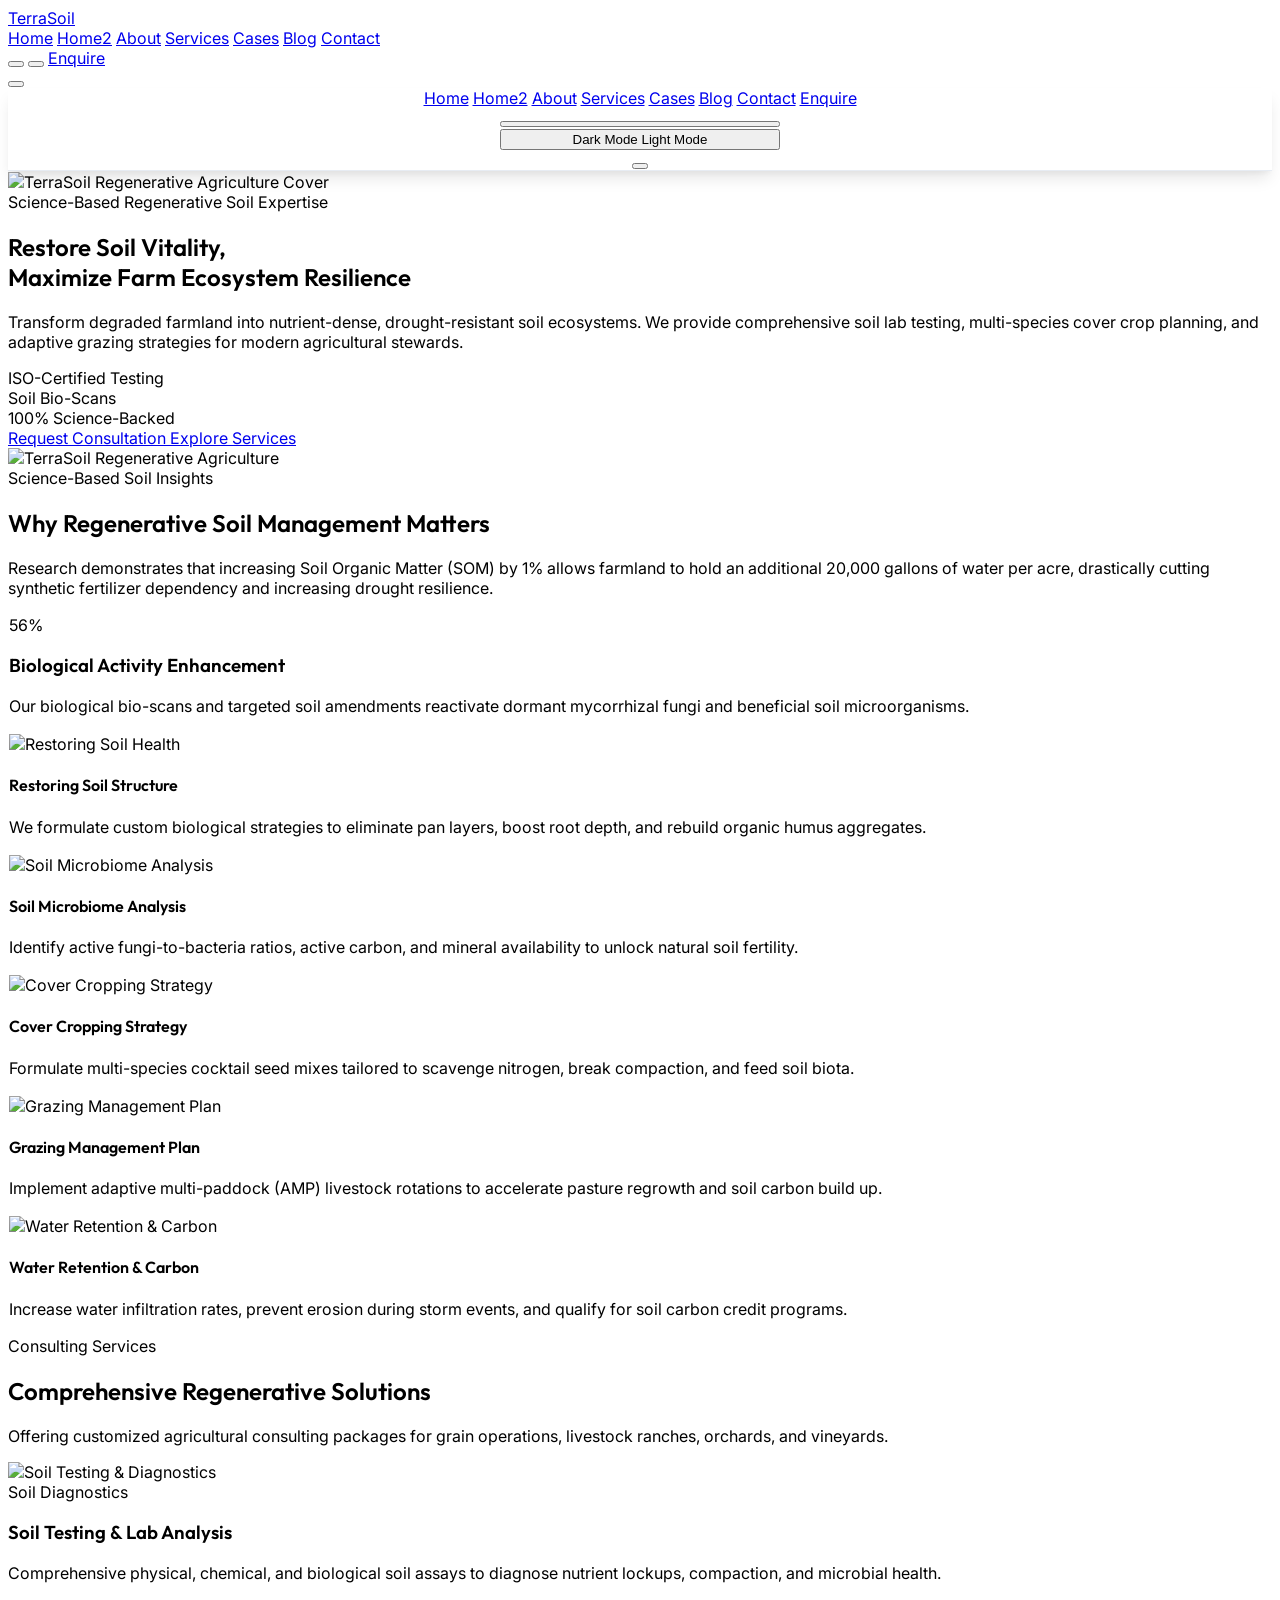
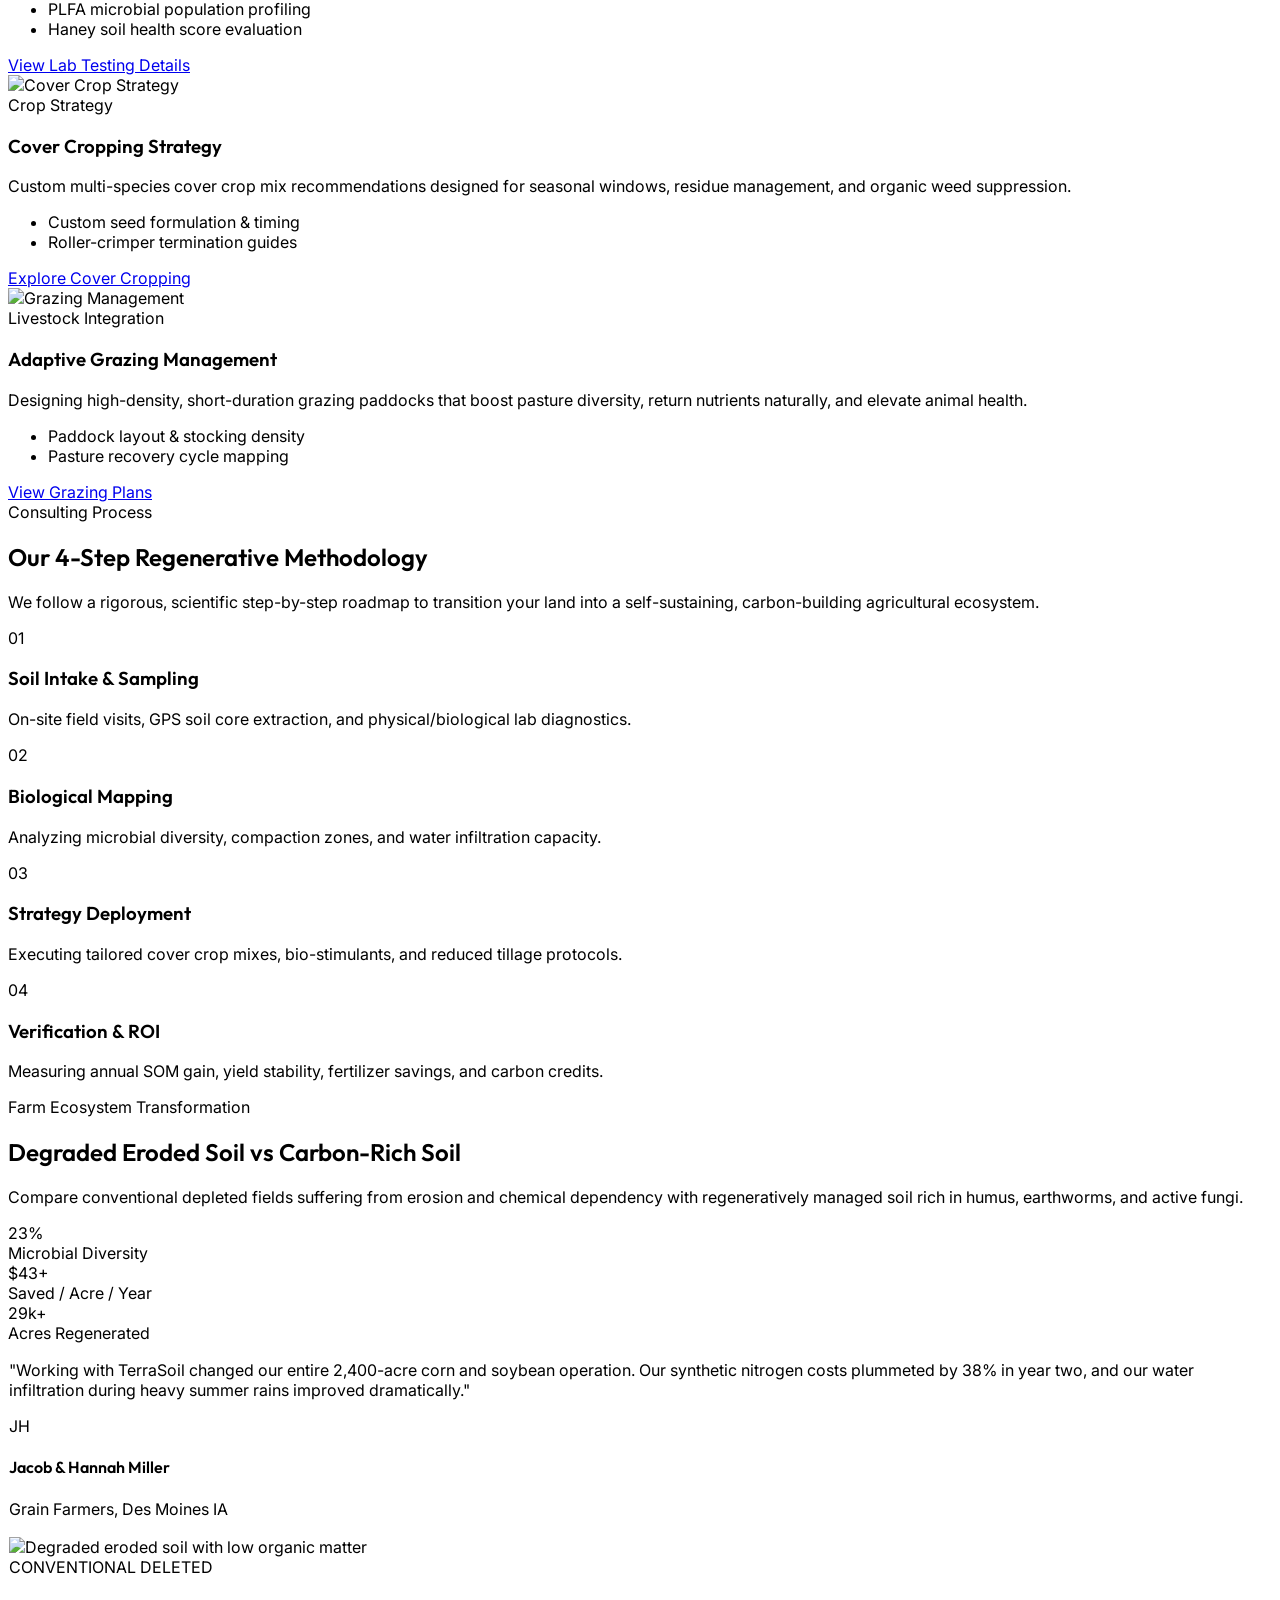
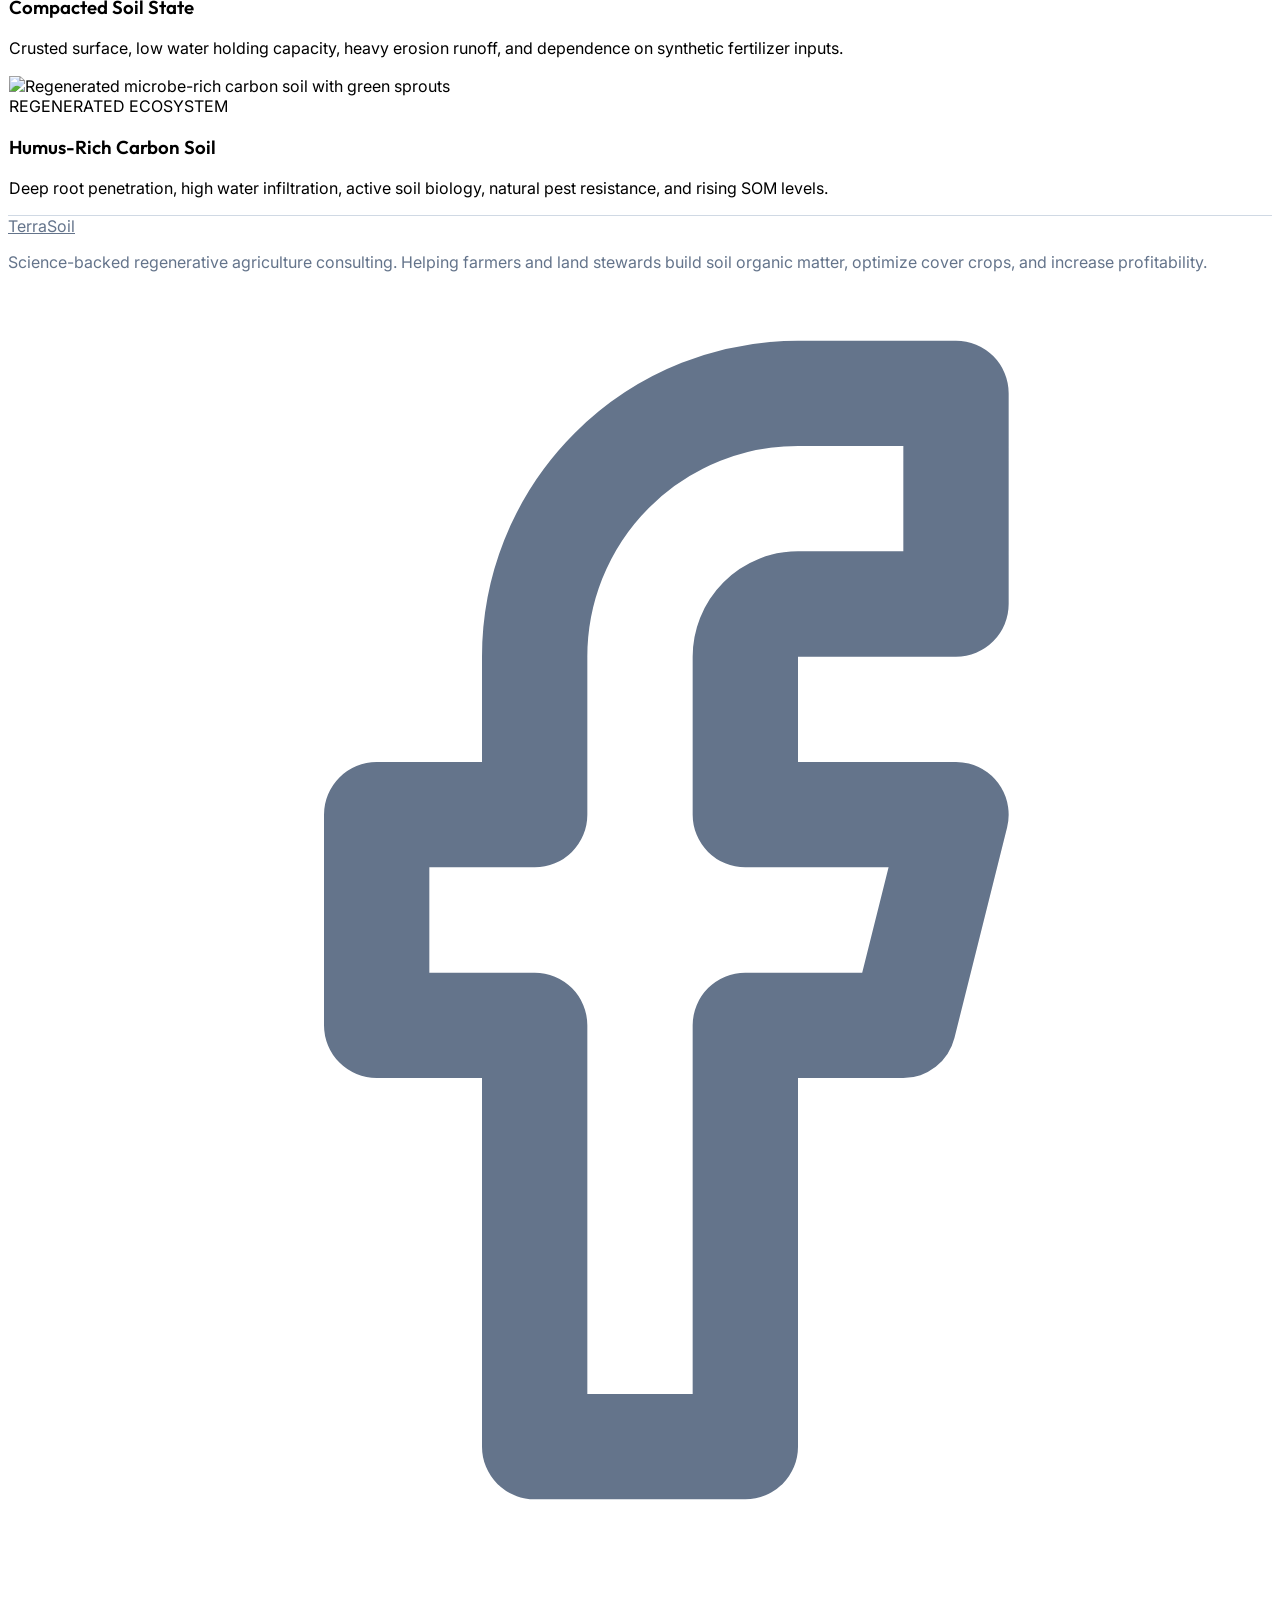
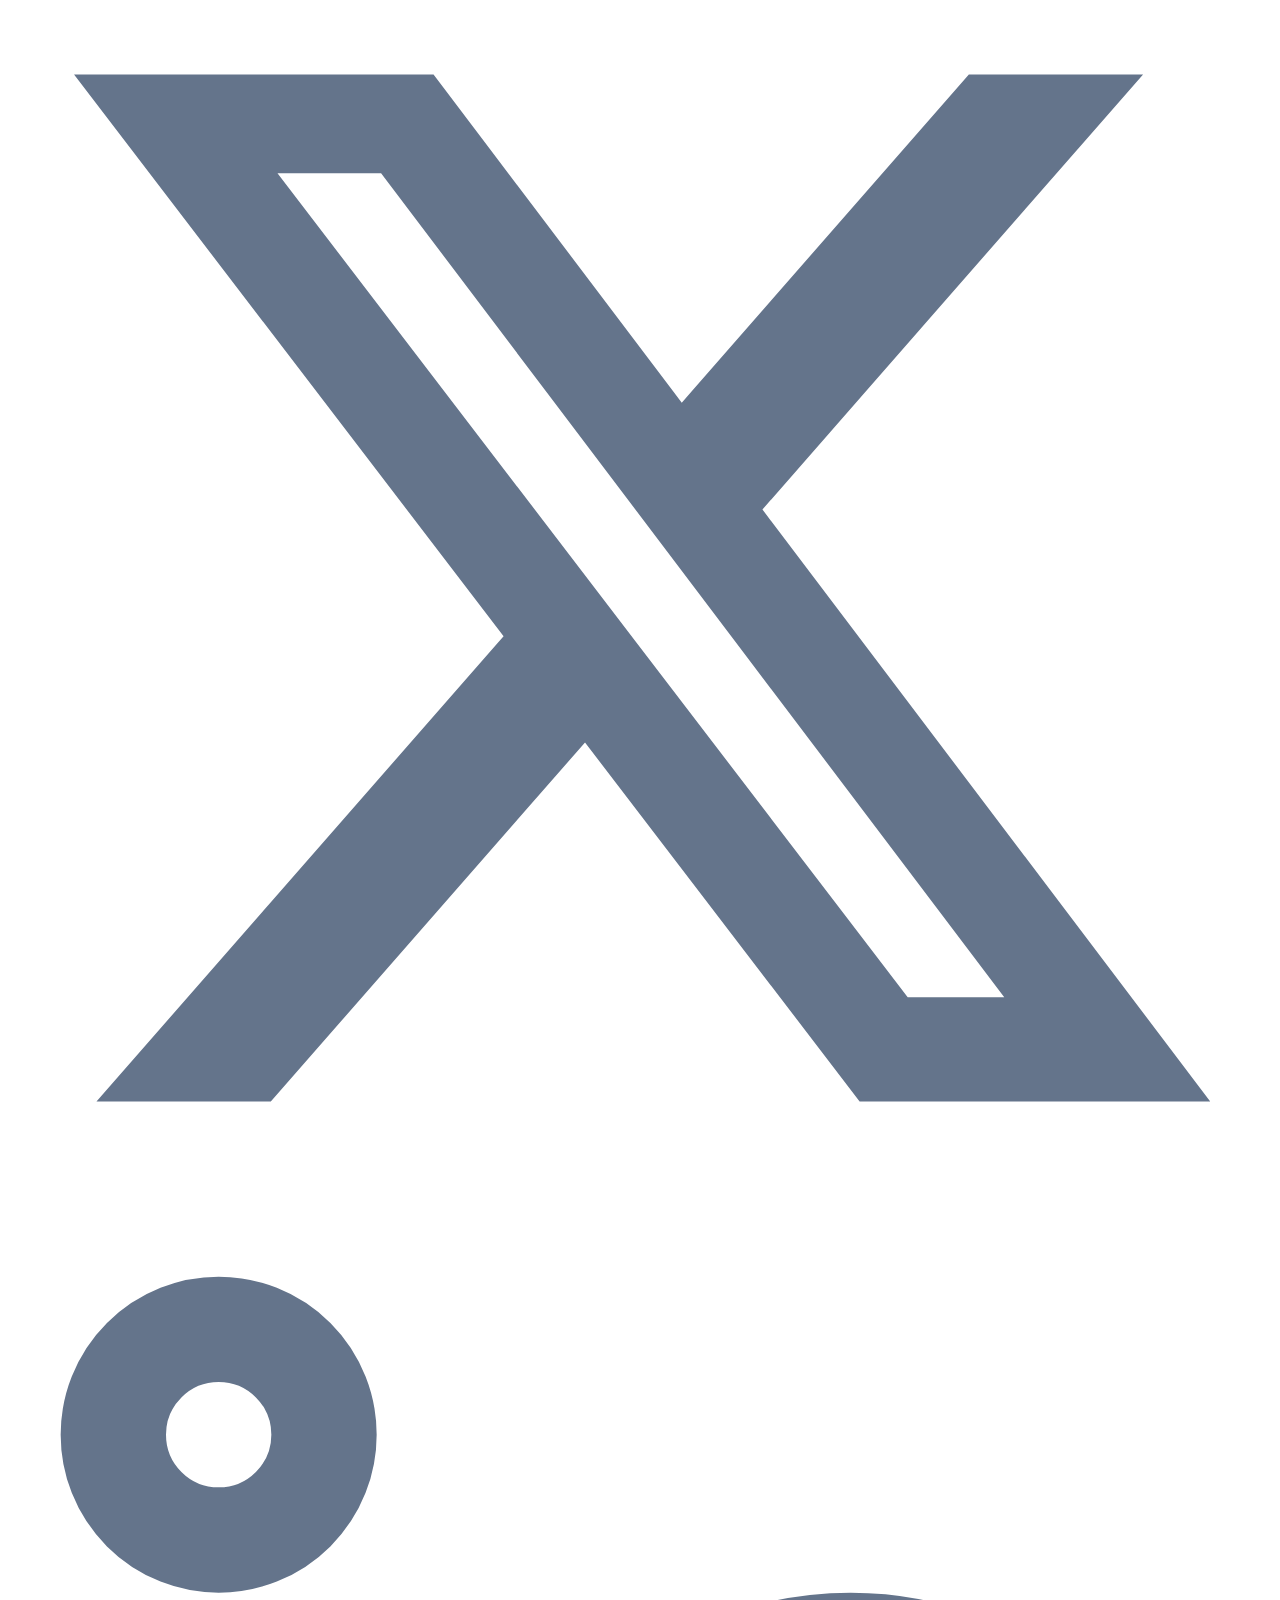
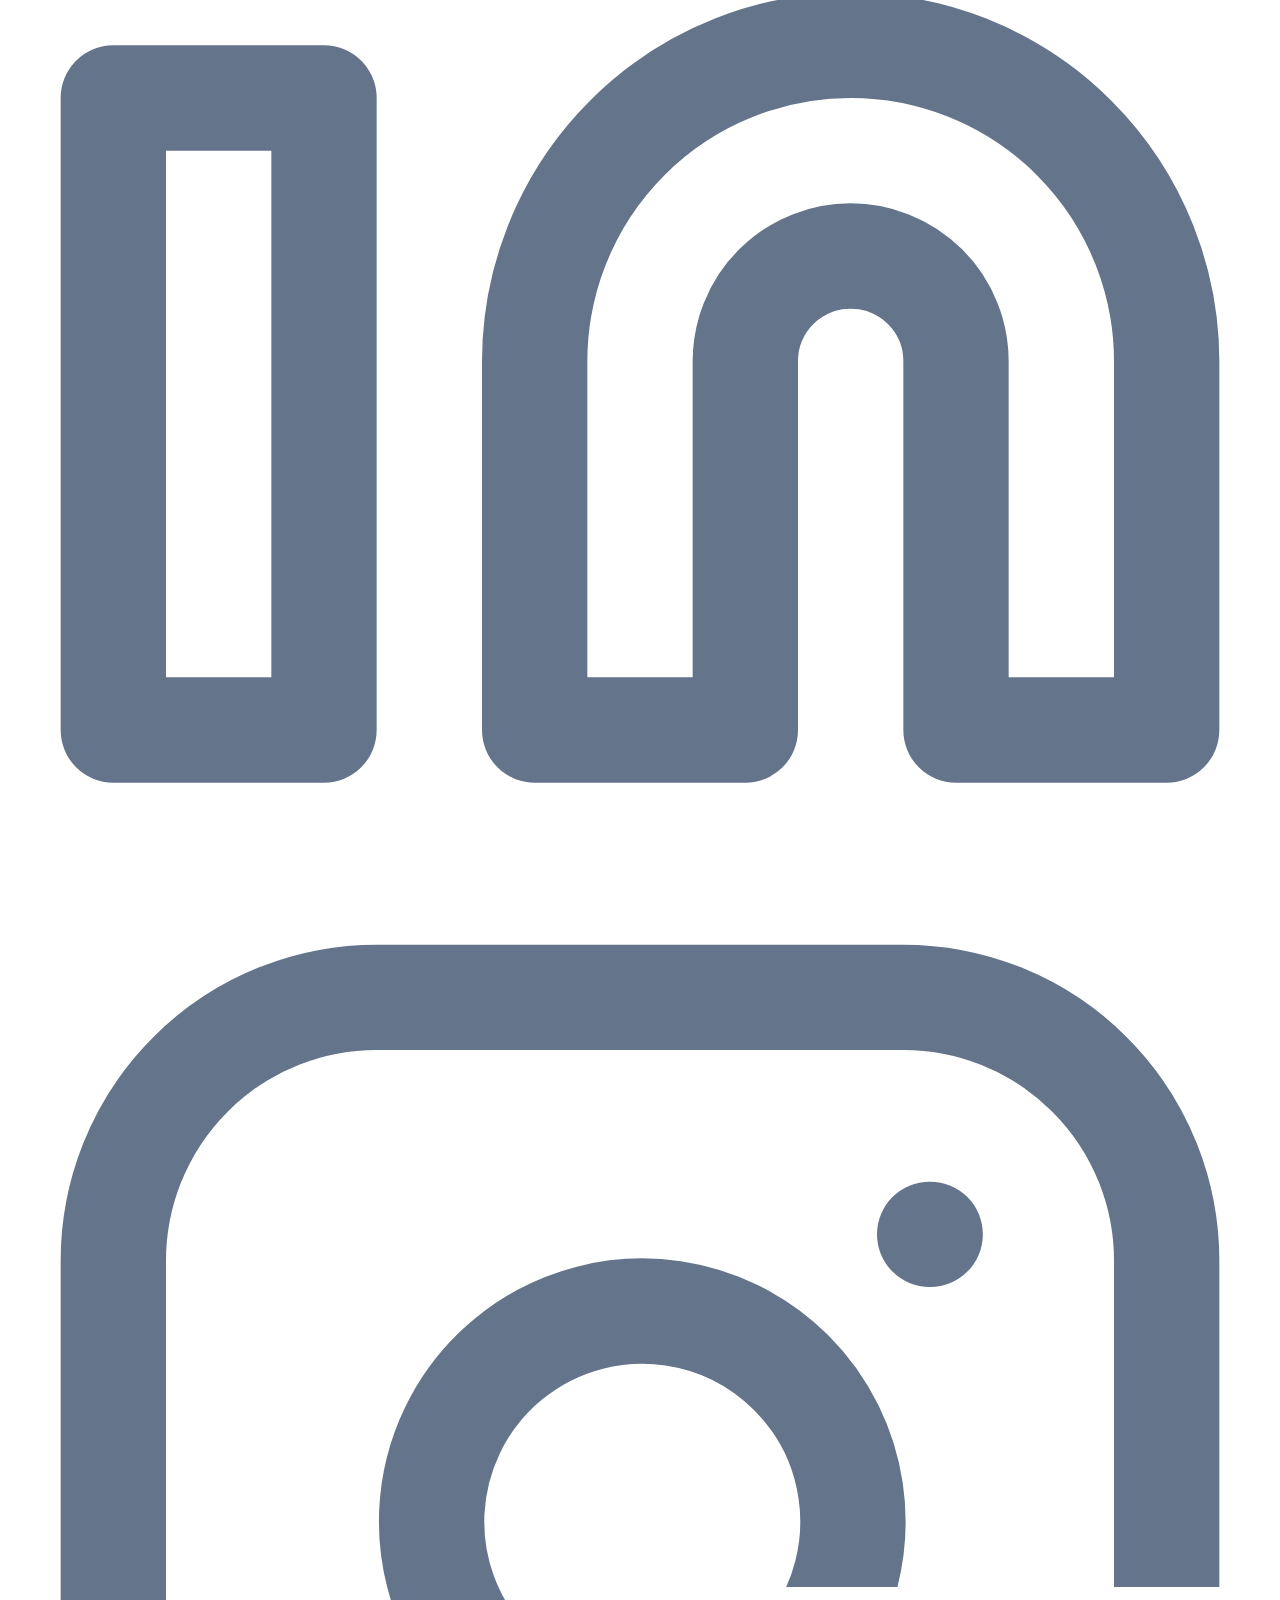
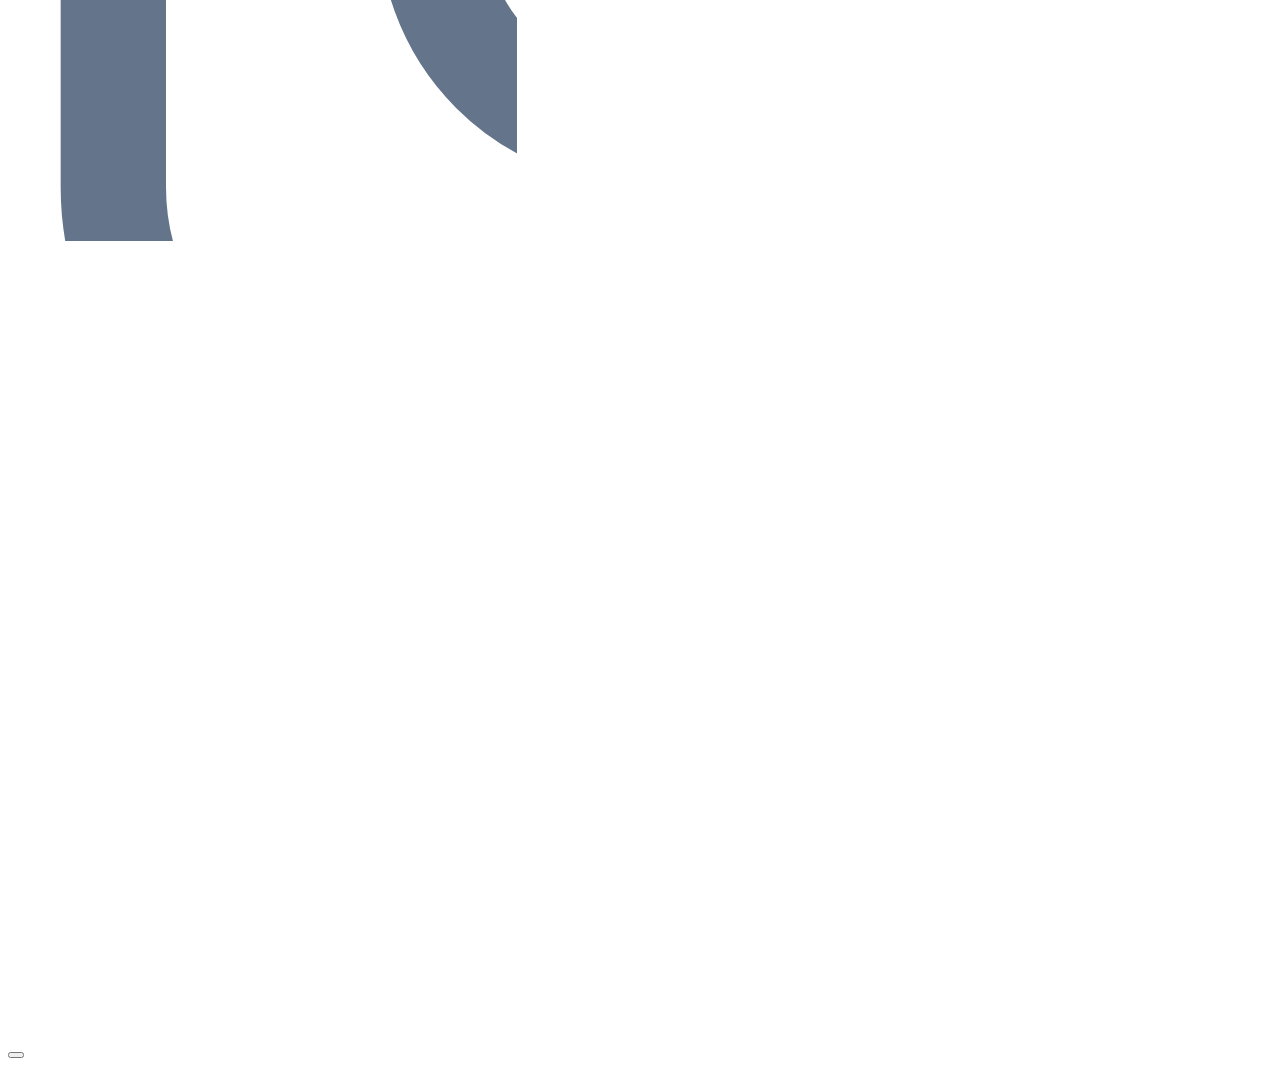
==== index.html @ 5b073acf "Initial commit: TerraSoil Regenerative Agriculture Consulting Firm website" ====
<!DOCTYPE html>
<html lang="en" dir="ltr" class="scroll-smooth">
<head>
  <meta charset="UTF-8">
  <meta name="viewport" content="width=device-width, initial-scale=1.0">
  <title>TerraSoil - Regenerative Agriculture Consulting Firm</title>
  
  <!-- Favicon -->
  <link rel="icon" type="image/svg+xml" href="favicon.svg">
  
  <!-- CSS Stylesheet -->
  <link rel="stylesheet" href="index.css">
  
  <!-- Tailwind CSS 3 CDN -->
  <script src="https://cdn.tailwindcss.com"></script>
  <script>
    tailwind.config = {
      darkMode: 'class',
      theme: {
        extend: {
          colors: {
            brand: {
              light: '#f4f7f4',
              dark: '#0d1b1e',
              primary: '#2d6a4f',
              primaryHover: '#1b4332',
              secondary: '#52b788',
              secondaryHover: '#40916c',
              accent: '#d4a373',
              navy: '#1b4332',
            }
          },
          fontFamily: {
            sans: ['Inter', 'sans-serif'],
            outfit: ['Outfit', 'sans-serif'],
          }
        }
      }
    }
  </script>
  
  <!-- Lucide Icons -->
  <script src="https://unpkg.com/lucide@latest"></script>
</head>
<body class="bg-slate-50 text-slate-800 dark:bg-slate-950 dark:text-slate-100 transition-colors duration-300 min-h-screen flex flex-col">

  <!-- ================= NAVBAR ================= -->
  <nav class="glass-nav fixed top-0 left-0 right-0 z-50 transition-all duration-300">
    <div class="max-w-7xl mx-auto px-4 sm:px-6 lg:px-8">
      <div class="flex items-center justify-between h-20">
        
        <!-- Logo -->
        <a href="index.html" class="flex items-center space-x-2 rtl:space-x-reverse group">
          <div class="w-10 h-10 rounded-xl bg-gradient-to-tr from-brand-primary to-brand-accent flex items-center justify-center text-white shadow-md shadow-emerald-700/20">
            <i data-lucide="sprout" class="w-6 h-6"></i>
          </div>
          <span class="font-outfit text-2xl font-bold tracking-tight text-slate-900 dark:text-white">
            Terra<span class="text-brand-primary">Soil</span>
          </span>
        </a>

        <!-- Desktop Menu (All single word) -->
        <div class="hidden lg:flex items-center space-x-1 rtl:space-x-reverse">
          <a href="index.html" class="px-3 py-2 rounded-lg text-sm font-semibold transition-colors text-brand-primary dark:text-emerald-400">Home</a>
          <a href="home2.html" class="px-3 py-2 rounded-lg text-sm font-medium text-slate-600 hover:text-brand-primary dark:text-slate-300 dark:hover:text-emerald-400 transition-colors">Home2</a>
          <a href="about.html" class="px-3 py-2 rounded-lg text-sm font-medium text-slate-600 hover:text-brand-primary dark:text-slate-300 dark:hover:text-emerald-400 transition-colors">About</a>
          <a href="services.html" class="px-3 py-2 rounded-lg text-sm font-medium text-slate-600 hover:text-brand-primary dark:text-slate-300 dark:hover:text-emerald-400 transition-colors">Services</a>
          <a href="gallery.html" class="px-3 py-2 rounded-lg text-sm font-medium text-slate-600 hover:text-brand-primary dark:text-slate-300 dark:hover:text-emerald-400 transition-colors">Cases</a>
          <a href="blog.html" class="px-3 py-2 rounded-lg text-sm font-medium text-slate-600 hover:text-brand-primary dark:text-slate-300 dark:hover:text-emerald-400 transition-colors">Blog</a>
          <a href="contact.html" class="px-3 py-2 rounded-lg text-sm font-medium text-slate-600 hover:text-brand-primary dark:text-slate-300 dark:hover:text-emerald-400 transition-colors">Contact</a>
        </div>

        <!-- Desktop Utility Buttons (No login/signup) -->
        <div class="hidden lg:flex items-center space-x-4 rtl:space-x-reverse">
          
          <!-- RTL Toggle -->
          <button class="rtl-toggle w-10 h-10 rounded-xl border border-slate-200 dark:border-slate-800 text-slate-600 dark:text-slate-300 hover:bg-slate-100 dark:hover:bg-slate-800 transition-colors flex items-center justify-center" aria-label="Toggle Direction">
            <i data-lucide="arrow-left-right" class="w-4 h-4"></i>
          </button>
          
          <!-- Theme Toggle -->
          <button class="theme-toggle w-10 h-10 rounded-xl border border-slate-200 dark:border-slate-800 text-slate-600 dark:text-slate-300 hover:bg-slate-100 dark:hover:bg-slate-800 transition-colors flex items-center justify-center" aria-label="Toggle Theme">
            <i data-lucide="sun" class="sun-icon w-5 h-5 hidden"></i>
            <i data-lucide="moon" class="moon-icon w-5 h-5"></i>
          </button>

          <!-- Enquire CTA Button -->
          <a href="enquire.html" class="px-5 py-2.5 rounded-xl bg-gradient-to-r from-brand-primary to-brand-accent text-white text-sm font-semibold hover:shadow-lg hover:shadow-emerald-600/25 transition-all transform hover:-translate-y-0.5">Enquire</a>
        </div>

        <!-- Mobile Navigation Menu Toggle Button -->
        <div class="flex items-center space-x-3 lg:hidden rtl:space-x-reverse">
          <button id="mobile-menu-btn" class="p-2 rounded-lg border border-slate-200 dark:border-slate-800 text-slate-600 dark:text-slate-300 hover:bg-slate-100 dark:hover:bg-slate-800 transition-colors" aria-label="Open Menu">
            <i data-lucide="menu" class="w-6 h-6"></i>
          </button>
        </div>
      </div>
    </div>

    <!-- Mobile Slide Down Menu (All single word) -->
    <div id="mobile-menu" class="hidden absolute top-20 left-0 right-0 glass-nav shadow-lg flex-col px-4 pt-4 pb-6 space-y-3 transition-all duration-300 transform opacity-0 -translate-y-4">
      <a href="index.html" class="px-3 py-2 rounded-lg text-base font-semibold text-brand-primary bg-emerald-50/50 dark:bg-emerald-950/20">Home</a>
      <a href="home2.html" class="px-3 py-2 rounded-lg text-base font-medium text-slate-650 dark:text-slate-300 hover:bg-slate-50 dark:hover:bg-slate-800">Home2</a>
      <a href="about.html" class="px-3 py-2 rounded-lg text-base font-medium text-slate-655 dark:text-slate-300 hover:bg-slate-50 dark:hover:bg-slate-800">About</a>
      <a href="services.html" class="px-3 py-2 rounded-lg text-base font-medium text-slate-655 dark:text-slate-300 hover:bg-slate-50 dark:hover:bg-slate-800">Services</a>
      <a href="gallery.html" class="px-3 py-2 rounded-lg text-base font-medium text-slate-655 dark:text-slate-300 hover:bg-slate-50 dark:hover:bg-slate-800">Cases</a>
      <a href="blog.html" class="px-3 py-2 rounded-lg text-base font-medium text-slate-655 dark:text-slate-300 hover:bg-slate-50 dark:hover:bg-slate-800">Blog</a>
      <a href="contact.html" class="px-3 py-2 rounded-lg text-base font-medium text-slate-655 dark:text-slate-300 hover:bg-slate-50 dark:hover:bg-slate-800">Contact</a>
      <a href="enquire.html" class="px-3 py-2 rounded-lg text-base font-medium text-slate-655 dark:text-slate-300 hover:bg-slate-50 dark:hover:bg-slate-800">Enquire</a>
      <div class="h-[1px] bg-slate-200 dark:bg-slate-800 my-2"></div>
      <div class="flex items-center justify-between space-x-3 rtl:space-x-reverse pt-1 pb-2">
        <!-- Mobile RTL Toggle -->
        <button class="rtl-toggle flex-1 h-10 rounded-xl border border-slate-200 dark:border-slate-800 text-slate-650 dark:text-slate-300 hover:bg-slate-100 dark:hover:bg-slate-800 transition-colors flex items-center justify-center bg-white dark:bg-slate-900" aria-label="Toggle Direction">
          <i data-lucide="arrow-left-right" class="w-4 h-4"></i>
        </button>
        <!-- Mobile Theme Toggle -->
        <button class="theme-toggle flex-1 h-10 rounded-xl border border-slate-200 dark:border-slate-800 text-slate-650 dark:text-slate-300 hover:bg-slate-100 dark:hover:bg-slate-800 transition-colors flex items-center justify-center space-x-2 bg-white dark:bg-slate-900" aria-label="Toggle Theme">
          <i data-lucide="sun" class="sun-icon w-4 h-4 hidden"></i>
          <i data-lucide="moon" class="moon-icon w-4 h-4"></i>
          <span class="text-xs font-bold tracking-wider dark:hidden">Dark Mode</span>
          <span class="text-xs font-bold tracking-wider hidden dark:inline">Light Mode</span>
        </button>
      </div>
      <button id="mobile-menu-close" class="absolute top-2 right-4 text-slate-400 hover:text-slate-600 dark:hover:text-white">
        <i data-lucide="x" class="w-5 h-5"></i>
      </button>
    </div>
  </nav>

  <!-- ================= MAIN CONTENT ================= -->
  <main class="flex-grow pt-20">
    
    <!-- 1. Hero Section -->
    <section class="hero-section relative flex flex-col sm:flex-row min-h-screen sm:items-center py-20 md:py-28 lg:py-36 sm:overflow-hidden text-white bg-slate-950">
      <!-- Full Cover Background Image -->
      <img src="https://images.unsplash.com/photo-1500937386664-56d1dfef3854?auto=format&fit=crop&w=1600&q=80" 
           alt="TerraSoil Regenerative Agriculture Cover" 
           class="hidden sm:block absolute inset-0 w-full h-full object-cover opacity-65 dark:opacity-55">
      <!-- Soft forest green/slate gradient overlay -->
      <div class="hidden sm:block absolute inset-0 bg-gradient-to-r from-slate-950/90 via-slate-950/65 to-slate-900/35 rtl:from-slate-900/35 rtl:via-slate-950/65 rtl:to-slate-950/90 z-0"></div>
      
      <div class="max-w-7xl mx-auto px-4 sm:px-6 lg:px-8 relative z-10 text-center">
        <div class="max-w-4xl mx-auto space-y-6 flex flex-col items-center justify-center animate-fade-in-up">
          
          <!-- Badge -->
          <div class="inline-flex items-center space-x-2 rtl:space-x-reverse px-3 py-1.5 rounded-full bg-white/10 text-emerald-300 font-semibold text-xs tracking-wider uppercase backdrop-blur-md">
            <i data-lucide="sprout" class="w-4 h-4 text-emerald-400"></i>
            <span>Science-Based Regenerative Soil Expertise</span>
          </div>
          
          <h1 class="text-4xl sm:text-5xl lg:text-6xl font-extrabold text-white leading-[1.15] font-outfit text-center">
            Restore Soil Vitality,<br>
            <span class="bg-clip-text text-transparent bg-gradient-to-r from-emerald-400 to-amber-300">Maximize Farm Ecosystem Resilience</span>
          </h1>
          
          <p class="text-base sm:text-lg text-slate-200 max-w-2xl mx-auto font-normal leading-relaxed text-center">
            Transform degraded farmland into nutrient-dense, drought-resistant soil ecosystems. We provide comprehensive soil lab testing, multi-species cover crop planning, and adaptive grazing strategies for modern agricultural stewards.
          </p>
          
          <!-- Credentials row -->
          <div class="grid grid-cols-3 gap-4 py-4 border-y border-white/10 w-full max-w-2xl mx-auto justify-items-center">
            <div class="flex items-center justify-center space-x-2 rtl:space-x-reverse">
              <i data-lucide="award" class="w-5 h-5 text-amber-300 flex-shrink-0"></i>
              <span class="text-xs sm:text-sm font-medium text-slate-200">ISO-Certified Testing</span>
            </div>
            <div class="flex items-center justify-center space-x-2 rtl:space-x-reverse">
              <i data-lucide="sparkles" class="w-5 h-5 text-emerald-400 flex-shrink-0"></i>
              <span class="text-xs sm:text-sm font-medium text-slate-200">Soil Bio-Scans</span>
            </div>
            <div class="flex items-center justify-center space-x-2 rtl:space-x-reverse">
              <i data-lucide="shield-check" class="w-5 h-5 text-amber-300 flex-shrink-0"></i>
              <span class="text-xs sm:text-sm font-medium text-slate-200">100% Science-Backed</span>
            </div>
          </div>

          <!-- CTA Actions -->
          <div class="flex flex-col sm:flex-row items-center justify-center gap-4 pt-2 w-full">
            <a href="contact.html" class="w-full sm:w-72 px-8 py-4 rounded-xl bg-brand-primary hover:bg-brand-primaryHover text-white text-center font-semibold shadow-lg shadow-emerald-600/20 hover:shadow-emerald-600/35 transition-all transform hover:-translate-y-0.5 flex items-center justify-center">
              Request Consultation
            </a>
            <a href="services.html" class="w-full sm:w-72 px-8 py-4 rounded-xl bg-white/10 border border-white/20 text-white text-center font-semibold hover:bg-white/20 transition-all flex items-center justify-center space-x-2 rtl:space-x-reverse backdrop-blur-sm">
              <i data-lucide="flask-conical" class="w-4 h-4 text-emerald-300"></i>
              <span>Explore Services</span>
            </a>
          </div>
        </div>
      </div>

      <!-- Mobile-only: standalone image -->
      <img 
        src="https://images.unsplash.com/photo-1500937386664-56d1dfef3854?auto=format&fit=crop&w=1600&q=80" 
        alt="TerraSoil Regenerative Agriculture" 
        class="block sm:hidden w-full flex-shrink-0 mt-6" 
        style="height: 260px; object-fit: cover;">
    </section>

    <!-- 2. Soil Health Evidence Section -->
    <section class="py-20 bg-slate-50 dark:bg-slate-950 relative">
      <div class="max-w-7xl mx-auto px-4 sm:px-6 lg:px-8">
        
        <!-- Header -->
        <div class="text-center max-w-3xl mx-auto mb-16 space-y-4">
          <span class="text-brand-secondary font-semibold uppercase tracking-wider text-sm">Science-Based Soil Insights</span>
          <h2 class="text-3xl md:text-4xl font-bold font-outfit text-slate-900 dark:text-white">
            Why Regenerative Soil Management Matters
          </h2>
          <p class="text-slate-600 dark:text-slate-300 font-normal">
            Research demonstrates that increasing Soil Organic Matter (SOM) by 1% allows farmland to hold an additional 20,000 gallons of water per acre, drastically cutting synthetic fertilizer dependency and increasing drought resilience.
          </p>
        </div>

        <!-- Content Grid -->
        <div class="grid grid-cols-1 lg:grid-cols-12 gap-12 items-center">
          
          <!-- Left: Graphic / Stats Column -->
          <div class="lg:col-span-5 space-y-6">
            <div class="glass-card p-8 rounded-3xl shadow-xl relative overflow-hidden border border-emerald-100 dark:border-emerald-950/50">
              <div class="absolute top-0 right-0 w-32 h-32 bg-emerald-200/25 rounded-full blur-2xl -mr-16 -mt-16"></div>
              
              <div class="text-5xl font-black text-brand-primary mb-4 font-outfit flex items-baseline">
                <span class="stat-counter" data-target="95">0</span>%
              </div>
              <h3 class="text-lg font-bold text-slate-950 dark:text-white mb-2">
                Biological Activity Enhancement
              </h3>
              <p class="text-sm text-slate-500 dark:text-slate-400 font-normal leading-relaxed">
                Our biological bio-scans and targeted soil amendments reactivate dormant mycorrhizal fungi and beneficial soil microorganisms.
              </p>
            </div>

            <div class="glass-card rounded-3xl shadow-xl border border-amber-100 dark:border-amber-950/50 overflow-hidden">
              <div class="w-full h-67 overflow-hidden shadow-inner">
                <img src="https://images.unsplash.com/photo-1530836369250-ef72a3f5cda8?auto=format&fit=crop&w=1000&q=80" alt="Restoring Soil Health" class="w-full h-full object-cover">
              </div>
              <div class="p-8">
                <h4 class="font-bold text-slate-950 dark:text-white text-lg mb-2">Restoring Soil Structure</h4>
                <p class="text-sm text-slate-500 dark:text-slate-400 font-normal">
                  We formulate custom biological strategies to eliminate pan layers, boost root depth, and rebuild organic humus aggregates.
                </p>
              </div>
            </div>
          </div>

          <!-- Right: Grid of 4 Benefit Cards -->
          <div class="lg:col-span-7 grid grid-cols-1 sm:grid-cols-2 gap-6">
            <!-- Card 1 -->
            <div class="glass-card rounded-2xl shadow-md border border-slate-100 dark:border-slate-800 hover:-translate-y-1 transition-all duration-300 overflow-hidden">
              <div class="w-full h-52 overflow-hidden shadow-sm">
                <img src="https://images.unsplash.com/photo-1581093458791-9f3c3900df4b?auto=format&fit=crop&w=800&q=80" alt="Soil Microbiome Analysis" class="w-full h-full object-cover">
              </div>
              <div class="p-6">
                <h4 class="text-base font-bold text-slate-900 dark:text-white mb-2">Soil Microbiome Analysis</h4>
                <p class="text-xs sm:text-sm text-slate-500 dark:text-slate-400 font-normal">
                  Identify active fungi-to-bacteria ratios, active carbon, and mineral availability to unlock natural soil fertility.
                </p>
              </div>
            </div>
            
            <!-- Card 2 -->
            <div class="glass-card rounded-2xl shadow-md border border-slate-100 dark:border-slate-800 hover:-translate-y-1 transition-all duration-300 overflow-hidden">
              <div class="w-full h-52 overflow-hidden shadow-sm">
                <img src="https://images.unsplash.com/photo-1592417817098-8f3d6eb1475a?auto=format&fit=crop&w=800&q=80" alt="Cover Cropping Strategy" class="w-full h-full object-cover">
              </div>
              <div class="p-6">
                <h4 class="text-base font-bold text-slate-900 dark:text-white mb-2">Cover Cropping Strategy</h4>
                <p class="text-xs sm:text-sm text-slate-500 dark:text-slate-400 font-normal">
                  Formulate multi-species cocktail seed mixes tailored to scavenge nitrogen, break compaction, and feed soil biota.
                </p>
              </div>
            </div>
            
            <!-- Card 3 -->
            <div class="glass-card rounded-2xl shadow-md border border-slate-100 dark:border-slate-800 hover:-translate-y-1 transition-all duration-300 overflow-hidden">
              <div class="w-full h-52 overflow-hidden shadow-sm">
                <img src="https://images.unsplash.com/photo-1545468800-85cc9bc6ecf7?auto=format&fit=crop&w=800&q=80" alt="Grazing Management Plan" class="w-full h-full object-cover">
              </div>
              <div class="p-6">
                <h4 class="text-base font-bold text-slate-900 dark:text-white mb-2">Grazing Management Plan</h4>
                <p class="text-xs sm:text-sm text-slate-500 dark:text-slate-400 font-normal">
                  Implement adaptive multi-paddock (AMP) livestock rotations to accelerate pasture regrowth and soil carbon build up.
                </p>
              </div>
            </div>
            
            <!-- Card 4 -->
            <div class="glass-card rounded-2xl shadow-md border border-slate-100 dark:border-slate-800 hover:-translate-y-1 transition-all duration-300 overflow-hidden">
              <div class="w-full h-52 overflow-hidden shadow-sm">
                <img src="https://images.unsplash.com/photo-1500382017468-9049fed747ef?auto=format&fit=crop&w=800&q=80" alt="Water Retention & Carbon" class="w-full h-full object-cover">
              </div>
              <div class="p-6">
                <h4 class="text-base font-bold text-slate-900 dark:text-white mb-2">Water Retention & Carbon</h4>
                <p class="text-xs sm:text-sm text-slate-500 dark:text-slate-400 font-normal">
                  Increase water infiltration rates, prevent erosion during storm events, and qualify for soil carbon credit programs.
                </p>
              </div>
            </div>
          </div>

        </div>

      </div>
    </section>

    <!-- 3. Service Highlights Section -->
    <section class="py-20 bg-white dark:bg-slate-900">
      <div class="max-w-7xl mx-auto px-4 sm:px-6 lg:px-8">
        
        <!-- Header -->
        <div class="text-center max-w-3xl mx-auto mb-16 space-y-4">
          <span class="text-brand-primary font-semibold uppercase tracking-wider text-sm">Consulting Services</span>
          <h2 class="text-3xl md:text-4xl font-bold font-outfit text-slate-900 dark:text-white">
            Comprehensive Regenerative Solutions
          </h2>
          <p class="text-slate-600 dark:text-slate-300 font-normal">
            Offering customized agricultural consulting packages for grain operations, livestock ranches, orchards, and vineyards.
          </p>
        </div>

        <!-- Cards Grid -->
        <div class="grid grid-cols-1 md:grid-cols-2 lg:grid-cols-3 gap-8">
          
          <!-- Card 1: Soil Testing -->
          <div class="flex flex-col h-full bg-slate-50 dark:bg-slate-950 rounded-3xl overflow-hidden shadow-lg hover:shadow-xl transition-all duration-300 group border border-slate-100 dark:border-slate-900">
            <div class="overflow-hidden relative h-56 sm:h-72">
              <img src="https://images.unsplash.com/photo-1581093458791-9f3c3900df4b?auto=format&fit=crop&w=800&q=80" 
                   alt="Soil Testing & Diagnostics" 
                   class="w-full h-full object-cover group-hover:scale-105 transition-transform duration-500">
              <div class="absolute top-4 left-4 bg-brand-primary text-white text-xs font-bold px-3 py-1 rounded-full shadow-md">
                Soil Diagnostics
              </div>
            </div>
            <div class="p-8 flex flex-col flex-grow text-left rtl:text-right">
              <h3 class="text-xl font-bold text-slate-900 dark:text-white mb-3">Soil Testing & Lab Analysis</h3>
              <p class="text-sm text-slate-500 dark:text-slate-400 mb-6 flex-grow leading-relaxed">
                Comprehensive physical, chemical, and biological soil assays to diagnose nutrient lockups, compaction, and microbial health.
              </p>
              <ul class="space-y-2.5 mb-6 text-xs sm:text-sm font-medium text-slate-600 dark:text-slate-300">
                <li class="flex items-center space-x-2 rtl:space-x-reverse"><i data-lucide="check" class="w-4 h-4 text-emerald-500 flex-shrink-0"></i><span>PLFA microbial population profiling</span></li>
                <li class="flex items-center space-x-2 rtl:space-x-reverse"><i data-lucide="check" class="w-4 h-4 text-emerald-500 flex-shrink-0"></i><span>Haney soil health score evaluation</span></li>
              </ul>
              <a href="services.html" class="inline-flex items-center text-sm font-semibold text-brand-primary hover:text-brand-primaryHover group/link">
                <span>View Lab Testing Details</span>
                <i data-lucide="arrow-right" class="w-4 h-4 ml-1.5 group-hover/link:translate-x-1 rtl:group-hover/link:-translate-x-1 transition-transform rtl:rotate-180 rtl:mr-1.5 rtl:ml-0"></i>
              </a>
            </div>
          </div>

          <!-- Card 2: Cover Crop Strategy -->
          <div class="flex flex-col h-full bg-slate-50 dark:bg-slate-950 rounded-3xl overflow-hidden shadow-lg hover:shadow-xl transition-all duration-300 group border border-slate-100 dark:border-slate-900">
            <div class="overflow-hidden relative h-56 sm:h-72">
              <img src="https://images.unsplash.com/photo-1500382017468-9049fed747ef?auto=format&fit=crop&w=800&q=80" 
                   alt="Cover Crop Strategy" 
                   class="w-full h-full object-cover group-hover:scale-105 transition-transform duration-500">
              <div class="absolute top-4 left-4 bg-brand-secondary text-white text-xs font-bold px-3 py-1 rounded-full shadow-md">
                Crop Strategy
              </div>
            </div>
            <div class="p-8 flex flex-col flex-grow text-left rtl:text-right">
              <h3 class="text-xl font-bold text-slate-900 dark:text-white mb-3">Cover Cropping Strategy</h3>
              <p class="text-sm text-slate-500 dark:text-slate-400 mb-6 flex-grow leading-relaxed">
                Custom multi-species cover crop mix recommendations designed for seasonal windows, residue management, and organic weed suppression.
              </p>
              <ul class="space-y-2.5 mb-6 text-xs sm:text-sm font-medium text-slate-600 dark:text-slate-300">
                <li class="flex items-center space-x-2 rtl:space-x-reverse"><i data-lucide="check" class="w-4 h-4 text-emerald-500 flex-shrink-0"></i><span>Custom seed formulation & timing</span></li>
                <li class="flex items-center space-x-2 rtl:space-x-reverse"><i data-lucide="check" class="w-4 h-4 text-emerald-500 flex-shrink-0"></i><span>Roller-crimper termination guides</span></li>
              </ul>
              <a href="services.html" class="inline-flex items-center text-sm font-semibold text-brand-primary hover:text-brand-primaryHover group/link">
                <span>Explore Cover Cropping</span>
                <i data-lucide="arrow-right" class="w-4 h-4 ml-1.5 group-hover/link:translate-x-1 rtl:group-hover/link:-translate-x-1 transition-transform rtl:rotate-180 rtl:mr-1.5 rtl:ml-0"></i>
              </a>
            </div>
          </div>

          <!-- Card 3: Grazing Management -->
          <div class="last-card-md flex flex-col h-full bg-slate-50 dark:bg-slate-950 rounded-3xl overflow-hidden shadow-lg hover:shadow-xl transition-all duration-300 group border border-slate-100 dark:border-slate-900">
            <div class="overflow-hidden relative h-56 sm:h-72">
              <img src="https://images.unsplash.com/photo-1545468800-85cc9bc6ecf7?auto=format&fit=crop&w=800&q=80" 
                   alt="Grazing Management" 
                   class="w-full h-full object-cover group-hover:scale-105 transition-transform duration-500">
              <div class="absolute top-4 left-4 bg-emerald-800 text-white text-xs font-bold px-3 py-1 rounded-full shadow-md">
                Livestock Integration
              </div>
            </div>
            <div class="p-8 flex flex-col flex-grow text-left rtl:text-right">
              <h3 class="text-xl font-bold text-slate-900 dark:text-white mb-3">Adaptive Grazing Management</h3>
              <p class="text-sm text-slate-500 dark:text-slate-400 mb-6 flex-grow leading-relaxed">
                Designing high-density, short-duration grazing paddocks that boost pasture diversity, return nutrients naturally, and elevate animal health.
              </p>
              <ul class="space-y-2.5 mb-6 text-xs sm:text-sm font-medium text-slate-600 dark:text-slate-300">
                <li class="flex items-center space-x-2 rtl:space-x-reverse"><i data-lucide="check" class="w-4 h-4 text-emerald-500 flex-shrink-0"></i><span>Paddock layout & stocking density</span></li>
                <li class="flex items-center space-x-2 rtl:space-x-reverse"><i data-lucide="check" class="w-4 h-4 text-emerald-500 flex-shrink-0"></i><span>Pasture recovery cycle mapping</span></li>
              </ul>
              <a href="services.html" class="inline-flex items-center text-sm font-semibold text-brand-primary hover:text-brand-primaryHover group/link">
                <span>View Grazing Plans</span>
                <i data-lucide="arrow-right" class="w-4 h-4 ml-1.5 group-hover/link:translate-x-1 rtl:group-hover/link:-translate-x-1 transition-transform rtl:rotate-180 rtl:mr-1.5 rtl:ml-0"></i>
              </a>
            </div>
          </div>

        </div>

      </div>
    </section>

    <!-- 4. Service Process Section -->
    <section class="py-20 bg-slate-50 dark:bg-slate-950 relative overflow-hidden">
      <div class="bubble w-80 h-80 top-1/2 left-0 opacity-40"></div>
      
      <div class="max-w-7xl mx-auto px-4 sm:px-6 lg:px-8 relative z-10">
        
        <!-- Header -->
        <div class="text-center max-w-3xl mx-auto mb-20 space-y-4">
          <span class="text-brand-secondary font-semibold uppercase tracking-wider text-sm">Consulting Process</span>
          <h2 class="text-3xl md:text-4xl font-bold font-outfit text-slate-900 dark:text-white">
            Our 4-Step Regenerative Methodology
          </h2>
          <p class="text-slate-600 dark:text-slate-300 font-normal">
            We follow a rigorous, scientific step-by-step roadmap to transition your land into a self-sustaining, carbon-building agricultural ecosystem.
          </p>
        </div>

        <!-- Process Grid -->
        <div class="grid grid-cols-1 md:grid-cols-4 gap-8 relative">
          <!-- Connection line -->
          <div class="hidden md:block absolute top-12 left-1/8 right-1/8 h-[2px] bg-slate-200 dark:bg-slate-800 -z-10"></div>
          
          <!-- Step 1 -->
          <div class="flex flex-col items-center text-center group">
            <div class="w-20 h-20 rounded-full bg-white dark:bg-slate-900 text-brand-primary border-4 border-slate-100 dark:border-slate-800 flex items-center justify-center text-2xl font-bold font-outfit shadow-md group-hover:border-brand-primary dark:group-hover:border-emerald-400 group-hover:scale-105 transition-all duration-300 mb-6">
              01
            </div>
            <h3 class="text-lg font-bold text-slate-900 dark:text-white mb-2">Soil Intake & Sampling</h3>
            <p class="text-xs sm:text-sm text-slate-500 dark:text-slate-400 font-normal max-w-[220px]">
              On-site field visits, GPS soil core extraction, and physical/biological lab diagnostics.
            </p>
          </div>
          
          <!-- Step 2 -->
          <div class="flex flex-col items-center text-center group">
            <div class="w-20 h-20 rounded-full bg-white dark:bg-slate-900 text-brand-primary border-4 border-slate-100 dark:border-slate-800 flex items-center justify-center text-2xl font-bold font-outfit shadow-md group-hover:border-brand-primary dark:group-hover:border-emerald-400 group-hover:scale-105 transition-all duration-300 mb-6">
              02
            </div>
            <h3 class="text-lg font-bold text-slate-900 dark:text-white mb-2">Biological Mapping</h3>
            <p class="text-xs sm:text-sm text-slate-500 dark:text-slate-400 font-normal max-w-[220px]">
              Analyzing microbial diversity, compaction zones, and water infiltration capacity.
            </p>
          </div>
          
          <!-- Step 3 -->
          <div class="flex flex-col items-center text-center group">
            <div class="w-20 h-20 rounded-full bg-white dark:bg-slate-900 text-brand-primary border-4 border-slate-100 dark:border-slate-800 flex items-center justify-center text-2xl font-bold font-outfit shadow-md group-hover:border-brand-primary dark:group-hover:border-emerald-400 group-hover:scale-105 transition-all duration-300 mb-6">
              03
            </div>
            <h3 class="text-lg font-bold text-slate-900 dark:text-white mb-2">Strategy Deployment</h3>
            <p class="text-xs sm:text-sm text-slate-500 dark:text-slate-400 font-normal max-w-[220px]">
              Executing tailored cover crop mixes, bio-stimulants, and reduced tillage protocols.
            </p>
          </div>
          
          <!-- Step 4 -->
          <div class="flex flex-col items-center text-center group">
            <div class="w-20 h-20 rounded-full bg-white dark:bg-slate-900 text-brand-primary border-4 border-slate-100 dark:border-slate-800 flex items-center justify-center text-2xl font-bold font-outfit shadow-md group-hover:border-brand-primary dark:group-hover:border-emerald-400 group-hover:scale-105 transition-all duration-300 mb-6">
              04
            </div>
            <h3 class="text-lg font-bold text-slate-900 dark:text-white mb-2">Verification & ROI</h3>
            <p class="text-xs sm:text-sm text-slate-500 dark:text-slate-400 font-normal max-w-[220px]">
              Measuring annual SOM gain, yield stability, fertilizer savings, and carbon credits.
            </p>
          </div>
        </div>

      </div>
    </section>

    <!-- 5. Before & After Results Section -->
    <section class="py-20 bg-white dark:bg-slate-900">
      <div class="max-w-7xl mx-auto px-4 sm:px-6 lg:px-8">
        
        <!-- Grid layout -->
        <div class="grid grid-cols-1 lg:grid-cols-12 gap-12 lg:gap-8 items-center">
          
          <!-- Left side: text, stats, client review -->
          <div class="lg:col-span-6 space-y-8 text-left rtl:text-right">
            <div class="space-y-4">
              <span class="text-brand-secondary font-semibold uppercase tracking-wider text-sm">Farm Ecosystem Transformation</span>
              <h2 class="text-3xl md:text-4xl font-bold font-outfit text-slate-900 dark:text-white">
                Degraded Eroded Soil vs Carbon-Rich Soil
              </h2>
              <p class="text-slate-600 dark:text-slate-300 font-normal">
                Compare conventional depleted fields suffering from erosion and chemical dependency with regeneratively managed soil rich in humus, earthworms, and active fungi.
              </p>
            </div>

            <!-- Stats Rows -->
            <div class="grid grid-cols-3 gap-6">
              <div>
                <div class="text-3xl sm:text-4xl font-extrabold text-brand-primary font-outfit flex items-baseline">
                  <span class="stat-counter" data-target="94">0</span>%
                </div>
                <div class="text-xs text-slate-400 font-semibold uppercase tracking-wide mt-1">Microbial Diversity</div>
              </div>
              
              <div>
                <div class="text-3xl sm:text-4xl font-extrabold text-brand-secondary font-outfit flex items-baseline">
                  $<span class="stat-counter" data-target="180">0</span>+
                </div>
                <div class="text-xs text-slate-400 font-semibold uppercase tracking-wide mt-1">Saved / Acre / Year</div>
              </div>
              
              <div>
                <div class="text-3xl sm:text-4xl font-extrabold text-amber-500 font-outfit flex items-baseline">
                  <span class="stat-counter" data-target="120">0</span>k+
                </div>
                <div class="text-xs text-slate-400 font-semibold uppercase tracking-wide mt-1">Acres Regenerated</div>
              </div>
            </div>

            <!-- Client Quote Card -->
            <div class="glass-card p-6 rounded-2xl shadow-md border border-slate-100 dark:border-slate-800">
              <div class="flex items-center space-x-1.5 rtl:space-x-reverse text-amber-400 mb-3">
                <i data-lucide="star" class="w-4 h-4 fill-current"></i>
                <i data-lucide="star" class="w-4 h-4 fill-current"></i>
                <i data-lucide="star" class="w-4 h-4 fill-current"></i>
                <i data-lucide="star" class="w-4 h-4 fill-current"></i>
                <i data-lucide="star" class="w-4 h-4 fill-current"></i>
              </div>
              <p class="text-sm italic text-slate-600 dark:text-slate-300 mb-4 leading-relaxed">
                "Working with TerraSoil changed our entire 2,400-acre corn and soybean operation. Our synthetic nitrogen costs plummeted by 38% in year two, and our water infiltration during heavy summer rains improved dramatically."
              </p>
              <div class="flex items-center space-x-3 rtl:space-x-reverse">
                <div class="w-9 h-9 rounded-full bg-slate-200 dark:bg-slate-800 flex items-center justify-center font-bold text-xs text-brand-primary uppercase">
                  JH
                </div>
                <div>
                  <h4 class="text-xs sm:text-sm font-bold text-slate-900 dark:text-white">Jacob & Hannah Miller</h4>
                  <p class="text-[11px] text-slate-400 font-medium">Grain Farmers, Des Moines IA</p>
                </div>
              </div>
            </div>
          </div>
          
          <!-- Right side: Side-by-Side Comparative Cards -->
          <div class="lg:col-span-6 space-y-6">
            <div class="grid grid-cols-1 sm:grid-cols-2 gap-6">
              
              <!-- Card 1: Degraded Eroded Soil -->
              <div class="glass-card rounded-3xl overflow-hidden shadow-xl border border-amber-100 dark:border-amber-950/20 hover:-translate-y-1 transition-all duration-300">
                <div class="h-60 overflow-hidden relative">
                  <img src="https://images.unsplash.com/photo-1509316975850-ff9c5deb0cd9?auto=format&fit=crop&w=800&q=80" 
                       alt="Degraded eroded soil with low organic matter" 
                       class="w-full h-full object-cover">
                  <div class="absolute inset-0 bg-gradient-to-t from-slate-950/80 via-slate-950/30 to-transparent"></div>
                  <span class="absolute bottom-4 left-4 bg-amber-600/90 text-white font-bold text-xs px-3.5 py-1.5 rounded-lg z-10 shadow-md">
                    CONVENTIONAL DELETED
                  </span>
                </div>
                <div class="p-5 space-y-2">
                  <h3 class="text-base font-bold text-slate-900 dark:text-white flex items-center gap-2">
                    <i data-lucide="alert-triangle" class="w-4 h-4 text-amber-500"></i>
                    Compacted Soil State
                  </h3>
                  <p class="text-xs text-slate-500 dark:text-slate-400 font-normal leading-relaxed">
                    Crusted surface, low water holding capacity, heavy erosion runoff, and dependence on synthetic fertilizer inputs.
                  </p>
                </div>
              </div>

              <!-- Card 2: Regenerated Carbon Soil -->
              <div class="glass-card rounded-3xl overflow-hidden shadow-xl border border-emerald-100 dark:border-emerald-950/20 hover:-translate-y-1 transition-all duration-300">
                <div class="h-60 overflow-hidden relative">
                  <img src="https://images.unsplash.com/photo-1518531933037-91b2f5f229cc?auto=format&fit=crop&w=800&q=80" 
                       alt="Regenerated microbe-rich carbon soil with green sprouts" 
                       class="w-full h-full object-cover">
                  <div class="absolute inset-0 bg-gradient-to-t from-slate-950/80 via-slate-950/30 to-transparent"></div>
                  <span class="absolute bottom-4 left-4 bg-emerald-600/90 text-white font-bold text-xs px-3.5 py-1.5 rounded-lg z-10 shadow-md">
                    REGENERATED ECOSYSTEM
                  </span>
                </div>
                <div class="p-5 space-y-2">
                  <h3 class="text-base font-bold text-slate-900 dark:text-white flex items-center gap-2">
                    <i data-lucide="check-circle" class="w-4 h-4 text-emerald-400"></i>
                    Humus-Rich Carbon Soil
                  </h3>
                  <p class="text-xs text-slate-500 dark:text-slate-400 font-normal leading-relaxed">
                    Deep root penetration, high water infiltration, active soil biology, natural pest resistance, and rising SOM levels.
                  </p>
                </div>
              </div>

            </div>
          </div>

        </div>
      </div>
    </section>

  </main>

  <!-- ================= FOOTER ================= -->
  <footer class="glass-footer py-16">
    <div class="max-w-7xl mx-auto px-4 sm:px-6 lg:px-8">
      <div class="grid grid-cols-1 md:grid-cols-2 lg:grid-cols-12 gap-8 lg:gap-12 mb-12">
        
        <!-- Brand Info -->
        <div class="md:col-span-1 lg:col-span-4 space-y-4 text-left rtl:text-right">
          <a href="index.html" class="flex items-center space-x-2 rtl:space-x-reverse">
            <div class="w-10 h-10 rounded-xl bg-gradient-to-tr from-brand-primary to-brand-accent flex items-center justify-center text-white shadow-md shadow-emerald-700/20">
              <i data-lucide="sprout" class="w-5 h-5"></i>
            </div>
            <span class="font-outfit text-2xl font-bold tracking-tight text-slate-900 dark:text-white">
              Terra<span class="text-brand-primary">Soil</span>
            </span>
          </a>
          <p class="text-sm text-slate-600 dark:text-slate-400 leading-relaxed font-normal">
            Science-backed regenerative agriculture consulting. Helping farmers and land stewards build soil organic matter, optimize cover crops, and increase profitability.
          </p>
          
          <!-- Social Icons -->
          <div class="flex items-center space-x-3 rtl:space-x-reverse pt-2">
            <a href="#" class="w-9 h-9 flex items-center justify-center bg-slate-100 dark:bg-slate-800 rounded-xl text-slate-600 dark:text-slate-300 hover:bg-brand-primary hover:text-white transition-all duration-300" aria-label="Facebook">
              <svg class="w-4 h-4" viewBox="0 0 24 24" fill="none" stroke="currentColor" stroke-width="2" stroke-linecap="round" stroke-linejoin="round"><path d="M18 2h-3a5 5 0 0 0-5 5v3H7v4h3v8h4v-8h3l1-4h-4V7a1 1 0 0 1 1-1h3z"></path></svg>
            </a>
            <a href="#" class="w-9 h-9 flex items-center justify-center bg-slate-100 dark:bg-slate-800 rounded-xl text-slate-600 dark:text-slate-300 hover:bg-brand-primary hover:text-white transition-all duration-300" aria-label="X">
              <svg class="w-4 h-4" viewBox="0 0 24 24" fill="currentColor"><path d="M18.244 2.25h3.308l-7.227 8.26 8.502 11.24H16.17l-5.214-6.817L4.99 21.75H1.68l7.73-8.835L1.254 2.25H8.08l4.713 6.231zm-1.161 17.52h1.833L7.084 4.126H5.117z"/></svg>
            </a>
            <a href="#" class="w-9 h-9 flex items-center justify-center bg-slate-100 dark:bg-slate-800 rounded-xl text-slate-600 dark:text-slate-300 hover:bg-brand-primary hover:text-white transition-all duration-300" aria-label="LinkedIn">
              <svg class="w-4 h-4" viewBox="0 0 24 24" fill="none" stroke="currentColor" stroke-width="2" stroke-linecap="round" stroke-linejoin="round"><path d="M16 8a6 6 0 0 1 6 6v7h-4v-7a2 2 0 0 0-2-2 2 2 0 0 0-2 2v7h-4v-7a6 6 0 0 1 6-6z"></path><rect x="2" y="9" width="4" height="12"></rect><circle cx="4" cy="4" r="2"></circle></svg>
            </a>
            <a href="#" class="w-9 h-9 flex items-center justify-center bg-slate-100 dark:bg-slate-800 rounded-xl text-slate-600 dark:text-slate-300 hover:bg-brand-primary hover:text-white transition-all duration-300" aria-label="Instagram">
              <svg class="w-4 h-4" viewBox="0 0 24 24" fill="none" stroke="currentColor" stroke-width="2" stroke-linecap="round" stroke-linejoin="round"><rect x="2" y="2" width="20" height="20" rx="5" ry="5"></rect><path d="M16 11.37A4 4 0 1 1 12.63 8 4 4 0 0 1 16 11.37z"></path><line x1="17.5" y1="6.5" x2="17.51" y2="6.5"></line></svg>
            </a>
          </div>
        </div>

        <!-- Services Links -->
        <div class="md:col-span-1 lg:col-span-2 space-y-4 text-left rtl:text-right">
          <h4 class="text-white font-bold text-sm uppercase tracking-wider">Services</h4>
          <ul class="space-y-2.5 text-sm font-medium">
            <li><a href="services.html" class="hover:text-brand-primary transition-colors">Soil Diagnostics</a></li>
            <li><a href="services.html" class="hover:text-brand-primary transition-colors">Cover Cropping</a></li>
            <li><a href="services.html" class="hover:text-brand-primary transition-colors">Grazing Plans</a></li>
            <li><a href="services.html" class="hover:text-brand-primary transition-colors">Carbon Advisory</a></li>
          </ul>
        </div>

        <!-- Company Links -->
        <div class="md:col-span-1 lg:col-span-2 space-y-4 text-left rtl:text-right">
          <h4 class="text-white font-bold text-sm uppercase tracking-wider">Company</h4>
          <ul class="space-y-2.5 text-sm font-medium">
            <li><a href="about.html" class="hover:text-brand-primary transition-colors">Our Agronomists</a></li>
            <li><a href="gallery.html" class="hover:text-brand-primary transition-colors">Case Studies</a></li>
            <li><a href="blog.html" class="hover:text-brand-primary transition-colors">Soil Insights</a></li>
            <li><a href="contact.html" class="hover:text-brand-primary transition-colors">Consultation</a></li>
          </ul>
        </div>

        <!-- Contacts and Hours -->
        <div class="md:col-span-1 lg:col-span-4 space-y-4 text-left rtl:text-right">
          <h4 class="text-white font-bold text-sm uppercase tracking-wider font-outfit">Contact & Lab Hours</h4>
          <ul class="space-y-2.5 text-sm font-medium">
            <li class="flex items-center space-x-2.5 rtl:space-x-reverse">
              <i data-lucide="phone" class="w-4 h-4 text-brand-primary flex-shrink-0"></i>
              <span>+1 (800) 555-SOIL</span>
            </li>
            <li class="flex items-center space-x-2.5 rtl:space-x-reverse">
              <i data-lucide="mail" class="w-4 h-4 text-brand-primary flex-shrink-0"></i>
              <span class="break-all">info@terrasoil-agri.com</span>
            </li>
            <li class="flex items-center space-x-2.5 rtl:space-x-reverse">
              <i data-lucide="clock" class="w-4 h-4 text-brand-secondary flex-shrink-0"></i>
              <span>Mon - Fri: 7:00 AM - 6:00 PM</span>
            </li>
          </ul>
        </div>

      </div>

      <!-- Copyright row -->
      <div class="footer-copyright pt-8 border-t flex flex-col sm:flex-row items-center justify-between text-xs sm:text-sm font-medium">
        <p>&copy; 2026 TerraSoil Consulting Firm. All rights reserved.</p>
        <div class="flex items-center space-x-4 rtl:space-x-reverse mt-4 sm:mt-0">
          <a href="#" class="hover:text-slate-900 dark:text-white transition-colors">Privacy Policy</a>
          <a href="#" class="hover:text-white transition-colors">Terms of Service</a>
        </div>
      </div>
    </div>
  </footer>

  <!-- ================= SCRIPTS ================= -->
  <script src="main.js"></script>
</body>
</html>
---- index.css ----
/* index.css - TerraSoil Regenerative Agriculture Consulting Firm Custom Styles */

/* Google Fonts Import */
@import url('https://fonts.googleapis.com/css2?family=Inter:wght@400;500;600;700&family=Outfit:wght@400;500;600;700;800&display=swap');

@layer base {
  html {
    scroll-behavior: smooth;
    font-family: 'Inter', sans-serif;
  }
  
  h1, h2, h3, h4, h5, h6 {
    font-family: 'Outfit', sans-serif;
    font-weight: 600;
  }

  body {
    transition: background-color 0.3s ease, color 0.3s ease;
  }
}

/* Custom Scrollbar */
::-webkit-scrollbar {
  width: 8px;
  height: 8px;
}

::-webkit-scrollbar-track {
  background: rgba(244, 247, 244, 1);
}
.dark ::-webkit-scrollbar-track {
  background: rgba(13, 27, 30, 1);
}

::-webkit-scrollbar-thumb {
  background: rgba(82, 183, 136, 0.8);
  border-radius: 4px;
}
.dark ::-webkit-scrollbar-thumb {
  background: rgba(27, 67, 50, 0.8);
}

::-webkit-scrollbar-thumb:hover {
  background: rgba(45, 106, 79, 1);
}

/* Glassmorphism Classes */
.glass-card {
  background: rgba(255, 255, 255, 0.75);
  backdrop-filter: blur(12px);
  -webkit-backdrop-filter: blur(12px);
  border: 1px solid rgba(255, 255, 255, 0.4);
}

.dark .glass-card {
  background: rgba(13, 27, 30, 0.75);
  backdrop-filter: blur(12px);
  -webkit-backdrop-filter: blur(12px);
  border: 1px solid rgba(255, 255, 255, 0.08);
}

.glass-nav {
  background: rgba(255, 255, 255, 0.88);
  backdrop-filter: blur(16px);
  -webkit-backdrop-filter: blur(16px);
  border-bottom: 1px solid rgba(255, 255, 255, 0.3);
}

.dark .glass-nav {
  background: rgba(13, 27, 30, 0.88);
  backdrop-filter: blur(16px);
  -webkit-backdrop-filter: blur(16px);
  border-bottom: 1px solid rgba(255, 255, 255, 0.08);
}

/* Animations */
@keyframes fadeInUp {
  from {
    opacity: 0;
    transform: translateY(20px);
  }
  to {
    opacity: 1;
    transform: translateY(0);
  }
}

@keyframes fadeIn {
  from {
    opacity: 0;
  }
  to {
    opacity: 1;
  }
}

@keyframes slideInLeft {
  from {
    opacity: 0;
    transform: translateX(-30px);
  }
  to {
    opacity: 1;
    transform: translateX(0);
  }
}

@keyframes slideInRight {
  from {
    opacity: 0;
    transform: translateX(30px);
  }
  to {
    opacity: 1;
    transform: translateX(0);
  }
}

.animate-fade-in-up {
  animation: fadeInUp 0.6s cubic-bezier(0.16, 1, 0.3, 1) forwards;
}

.animate-fade-in {
  animation: fadeIn 0.8s cubic-bezier(0.16, 1, 0.3, 1) forwards;
}

.animate-slide-in-left {
  animation: slideInLeft 0.6s cubic-bezier(0.16, 1, 0.3, 1) forwards;
}

.animate-slide-in-right {
  animation: slideInRight 0.6s cubic-bezier(0.16, 1, 0.3, 1) forwards;
}

/* Delayed Animation Helpers */
.animation-delay-100 {
  animation-delay: 100ms;
}
.animation-delay-200 {
  animation-delay: 200ms;
}
.animation-delay-300 {
  animation-delay: 300ms;
}
.animation-delay-400 {
  animation-delay: 400ms;
}

/* Before and After Image Slider */
.comparison-slider {
  position: relative;
  overflow: hidden;
}

.comparison-slider img {
  display: block;
  width: 100%;
  height: 100%;
  object-fit: cover;
}

.comparison-slider .resize {
  position: absolute;
  top: 0;
  left: 0;
  height: 100%;
  width: 50%;
  overflow: hidden;
}

.comparison-slider .handle {
  position: absolute;
  top: 0;
  left: 50%;
  bottom: 0;
  width: 4px;
  background: #2d6a4f;
  cursor: ew-resize;
  transform: translateX(-50%);
}

.comparison-slider .handle::after {
  content: "↔";
  position: absolute;
  top: 50%;
  left: 50%;
  transform: translate(-50%, -50%);
  width: 36px;
  height: 36px;
  background: #2d6a4f;
  color: white;
  border-radius: 50%;
  display: flex;
  align-items: center;
  justify-content: center;
  font-weight: bold;
  box-shadow: 0 4px 10px rgba(0, 0, 0, 0.2);
}

/* RTL Specific Overrides for elements requiring physical properties */
html[dir="rtl"] .rtl-flip {
  transform: scaleX(-1);
}

/* Earthy Soil/Leaf Ambient Decoration */
.bubble {
  position: absolute;
  background: radial-gradient(circle, rgba(82, 183, 136, 0.15) 0%, rgba(255, 255, 255, 0) 70%);
  border-radius: 50%;
  pointer-events: none;
}

.dark .bubble {
  background: radial-gradient(circle, rgba(45, 106, 79, 0.2) 0%, rgba(9, 20, 22, 0) 70%);
}

/* Webkit date picker indicator color fix in dark mode */
.dark input[type="date"]::-webkit-calendar-picker-indicator {
  filter: invert(1);
  cursor: pointer;
}

/* --- Hamburger Menu Custom Style and Centering --- */
#mobile-menu {
  background: #ffffff !important;
  background-color: #ffffff !important;
  box-shadow: 0 10px 15px -3px rgba(0, 0, 0, 0.1), 0 4px 6px -2px rgba(0, 0, 0, 0.05) !important;
  border-bottom: 1px solid rgba(226, 232, 240, 0.8) !important;
  align-items: center !important;
  text-align: center !important;
  width: 100% !important;
  left: 0 !important;
  right: 0 !important;
}

.dark #mobile-menu {
  background: #0d1b1e !important;
  background-color: #0d1b1e !important;
  border-bottom: 1px solid rgba(30, 41, 59, 0.8) !important;
}

#mobile-menu a, 
#mobile-menu button, 
#mobile-menu div {
  text-align: center !important;
  justify-content: center !important;
  align-items: center !important;
}

#mobile-menu a:not(#mobile-menu-close) {
  width: 100% !important;
  max-width: 280px !important;
  margin-left: auto !important;
  margin-right: auto !important;
}

#mobile-menu button {
  max-width: 280px !important;
  margin-left: auto !important;
  margin-right: auto !important;
}

#mobile-menu .h-\[1px\] {
  width: 100% !important;
  max-width: 280px !important;
  margin-left: auto !important;
  margin-right: auto !important;
}

#mobile-menu > div {
  width: 100% !important;
  max-width: 280px !important;
  margin-left: auto !important;
  margin-right: auto !important;
}

#mobile-menu .flex {
  width: 100% !important;
  max-width: 280px !important;
  margin-left: auto !important;
  margin-right: auto !important;
}

/* --- Hero Section Height Overrides --- */

/* At 768px (md) screens — reduce hero height */
@media (min-width: 768px) and (max-width: 1023px) {
  .hero-section {
    min-height: 75vh !important;
  }
}

/* At 1024px (lg) screens — hero height */
@media (min-width: 1024px) and (max-width: 1279px) {
  .hero-section {
    min-height: 80vh !important;
  }
}

/* At small mobile — hide absolute background image, show separate img */
@media (max-width: 639px) {
  .hero-bg-img {
    display: none !important;
  }
  .hero-overlay {
    display: none !important;
  }
  .hero-section {
    background: #091416 !important;
    min-height: auto !important;
    padding-top: 2rem !important;
    padding-bottom: 0 !important;
  }
}

/* --- Header Layout for 1024px - 1279px (lg screens single row fit) --- */
@media (min-width: 1024px) and (max-width: 1279px) {
  nav .max-w-7xl {
    padding-left: 0.75rem !important;
    padding-right: 0.75rem !important;
  }

  nav a.group {
    column-gap: 0.375rem !important;
  }
  nav a.group .w-10 {
    width: 2rem !important;
    height: 2rem !important;
  }
  nav a.group span.font-outfit {
    font-size: 1.25rem !important;
  }

  /* Desktop Menu container & links compact fit for 1024px single row */
  nav div.hidden.lg\:flex.space-x-1 {
    column-gap: 0.125rem !important;
    margin-left: 0.25rem !important;
    margin-right: 0.25rem !important;
  }

  nav div.hidden.lg\:flex.space-x-1 a {
    padding-left: 0.375rem !important;
    padding-right: 0.375rem !important;
    font-size: 0.75rem !important; /* text-xs */
  }

  nav div.hidden.lg\:flex.space-x-4 {
    column-gap: 0.375rem !important;
  }

  nav div.hidden.lg\:flex.space-x-4 button {
    width: 2rem !important;
    height: 2rem !important;
  }

  nav div.hidden.lg\:flex.space-x-4 a {
    padding-left: 0.625rem !important;
    padding-right: 0.625rem !important;
    padding-top: 0.375rem !important;
    padding-bottom: 0.375rem !important;
    font-size: 0.75rem !important;
  }
}

/* ============================================================
   Footer Glass – matches the glass-nav header appearance
   ============================================================ */
.glass-footer {
  background: rgba(255, 255, 255, 0.96);
  backdrop-filter: blur(16px);
  -webkit-backdrop-filter: blur(16px);
  border-top: 1px solid rgba(203, 213, 225, 0.9);
  color: #475569;
}

.dark .glass-footer {
  background: rgba(9, 20, 22, 0.96);
  backdrop-filter: blur(16px);
  -webkit-backdrop-filter: blur(16px);
  border-top: 1px solid rgba(255, 255, 255, 0.08);
  color: #94a3b8;
}

/* Footer headings */
.glass-footer h4 {
  color: #0f172a !important;
}
.dark .glass-footer h4 {
  color: #f8fafc !important;
}

.glass-footer .footer-brand-name {
  color: #0f172a !important;
}
.dark .glass-footer .footer-brand-name {
  color: #f8fafc !important;
}

/* Footer links */
.glass-footer a {
  color: #64748b;
}
.glass-footer a:hover {
  color: #2d6a4f;
}
.dark .glass-footer a {
  color: #94a3b8;
}
.dark .glass-footer a:hover {
  color: #52b788;
}

/* Footer social icon buttons */
.glass-footer a[aria-label]:hover {
  color: #ffffff !important;
}

.glass-footer ul li,
.glass-footer ul li span {
  color: #64748b;
}
.dark .glass-footer ul li,
.dark .glass-footer ul li span {
  color: #94a3b8;
}

.glass-footer p {
  color: #64748b;
}
.dark .glass-footer p {
  color: #94a3b8;
}

.glass-footer .footer-copyright {
  border-top-color: rgba(203, 213, 225, 0.8) !important;
  color: #64748b;
}
.dark .glass-footer .footer-copyright {
  border-top-color: rgba(51, 65, 85, 0.8) !important;
  color: #94a3b8;
}

/* ============================================================
   Center lone last card in a 2-col md grid
   ============================================================ */
@media (min-width: 768px) and (max-width: 1023px) {
  .last-card-md {
    grid-column: 1 / -1;
    width: calc(50% - 1rem);
    margin-left: auto;
    margin-right: auto;
  }
}

/* ============================================================
   FAQ row hover glow effect
   ============================================================ */
details.faq-item summary:hover {
  background-color: rgba(82, 183, 136, 0.08);
  border-radius: 1rem;
}
details.faq-item[open] summary {
  border-radius: 1rem 1rem 0 0;
}
details.faq-item summary .faq-chevron {
  transition: transform 0.3s ease, background-color 0.2s ease, color 0.2s ease;
}
details.faq-item summary:hover .faq-chevron {
  background-color: #2d6a4f;
  color: #fff;
}
details.faq-item[open] summary .faq-chevron {
  transform: rotate(180deg);
}
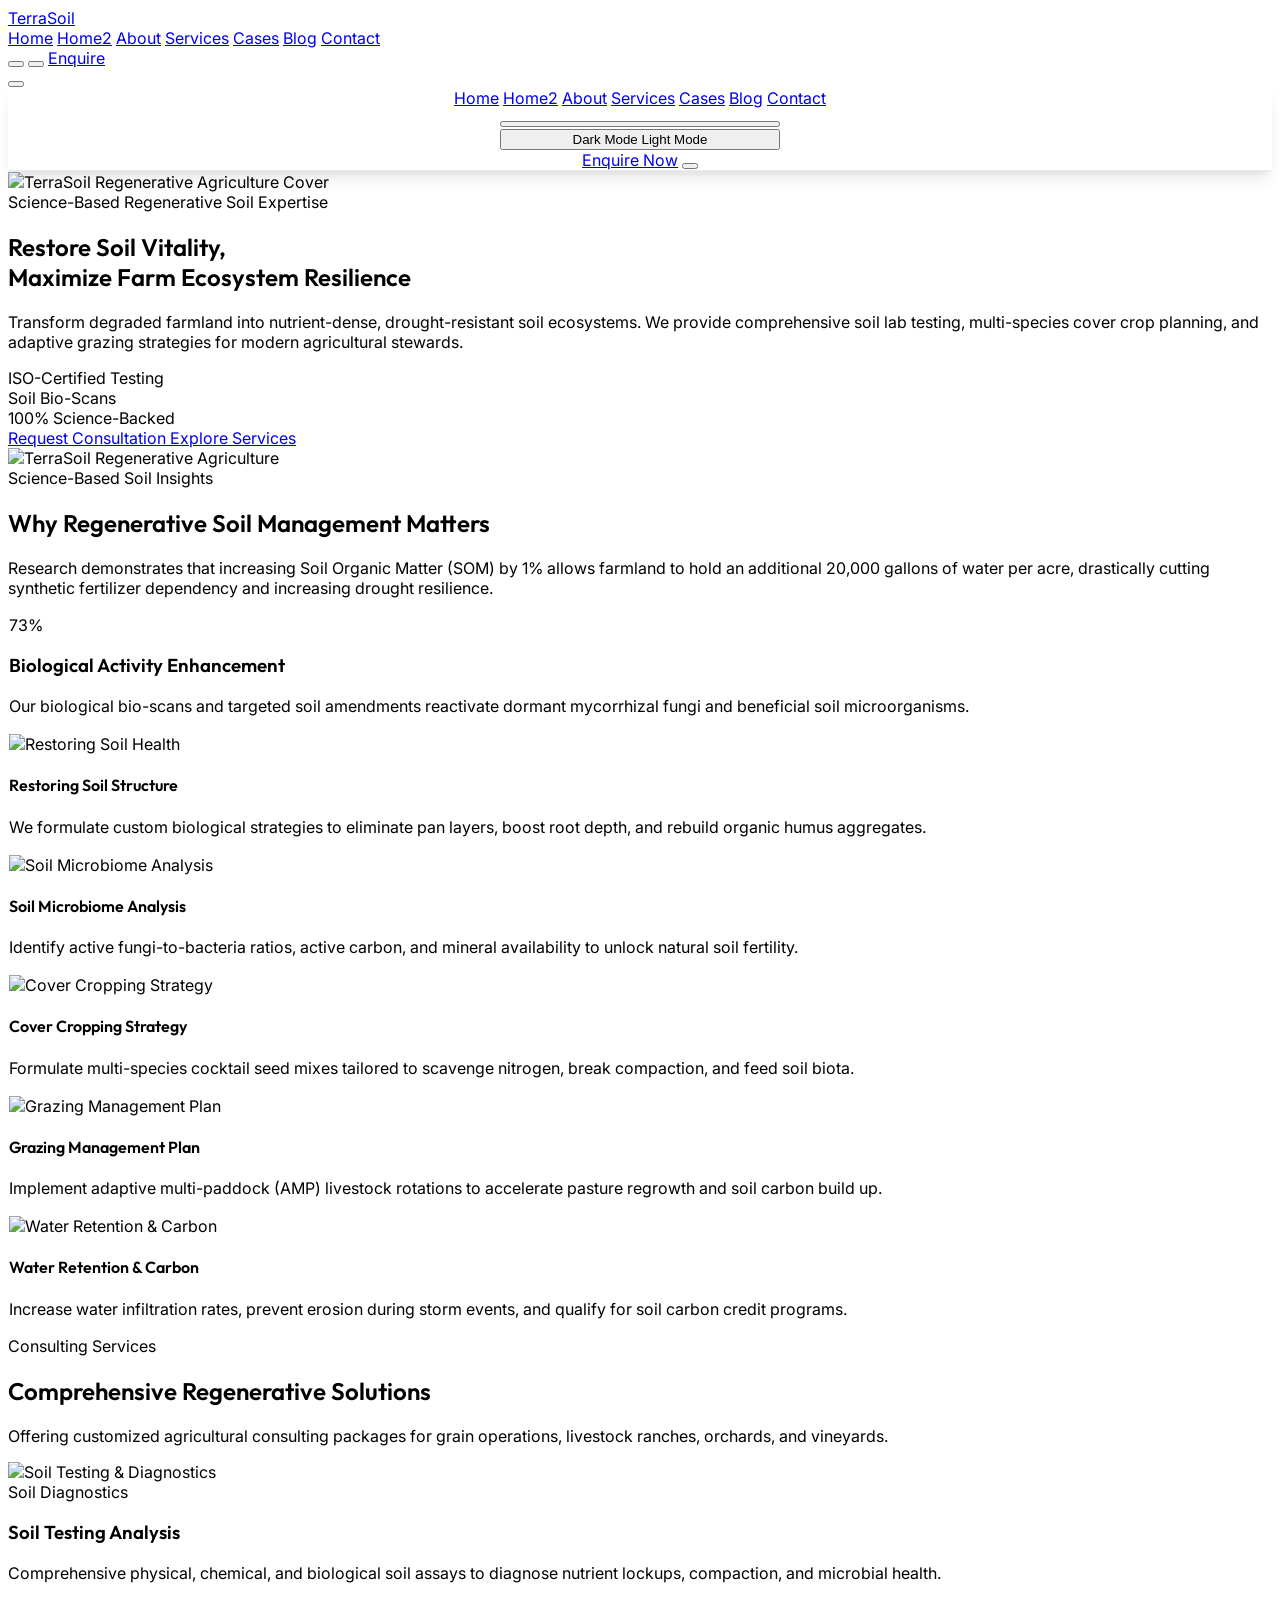
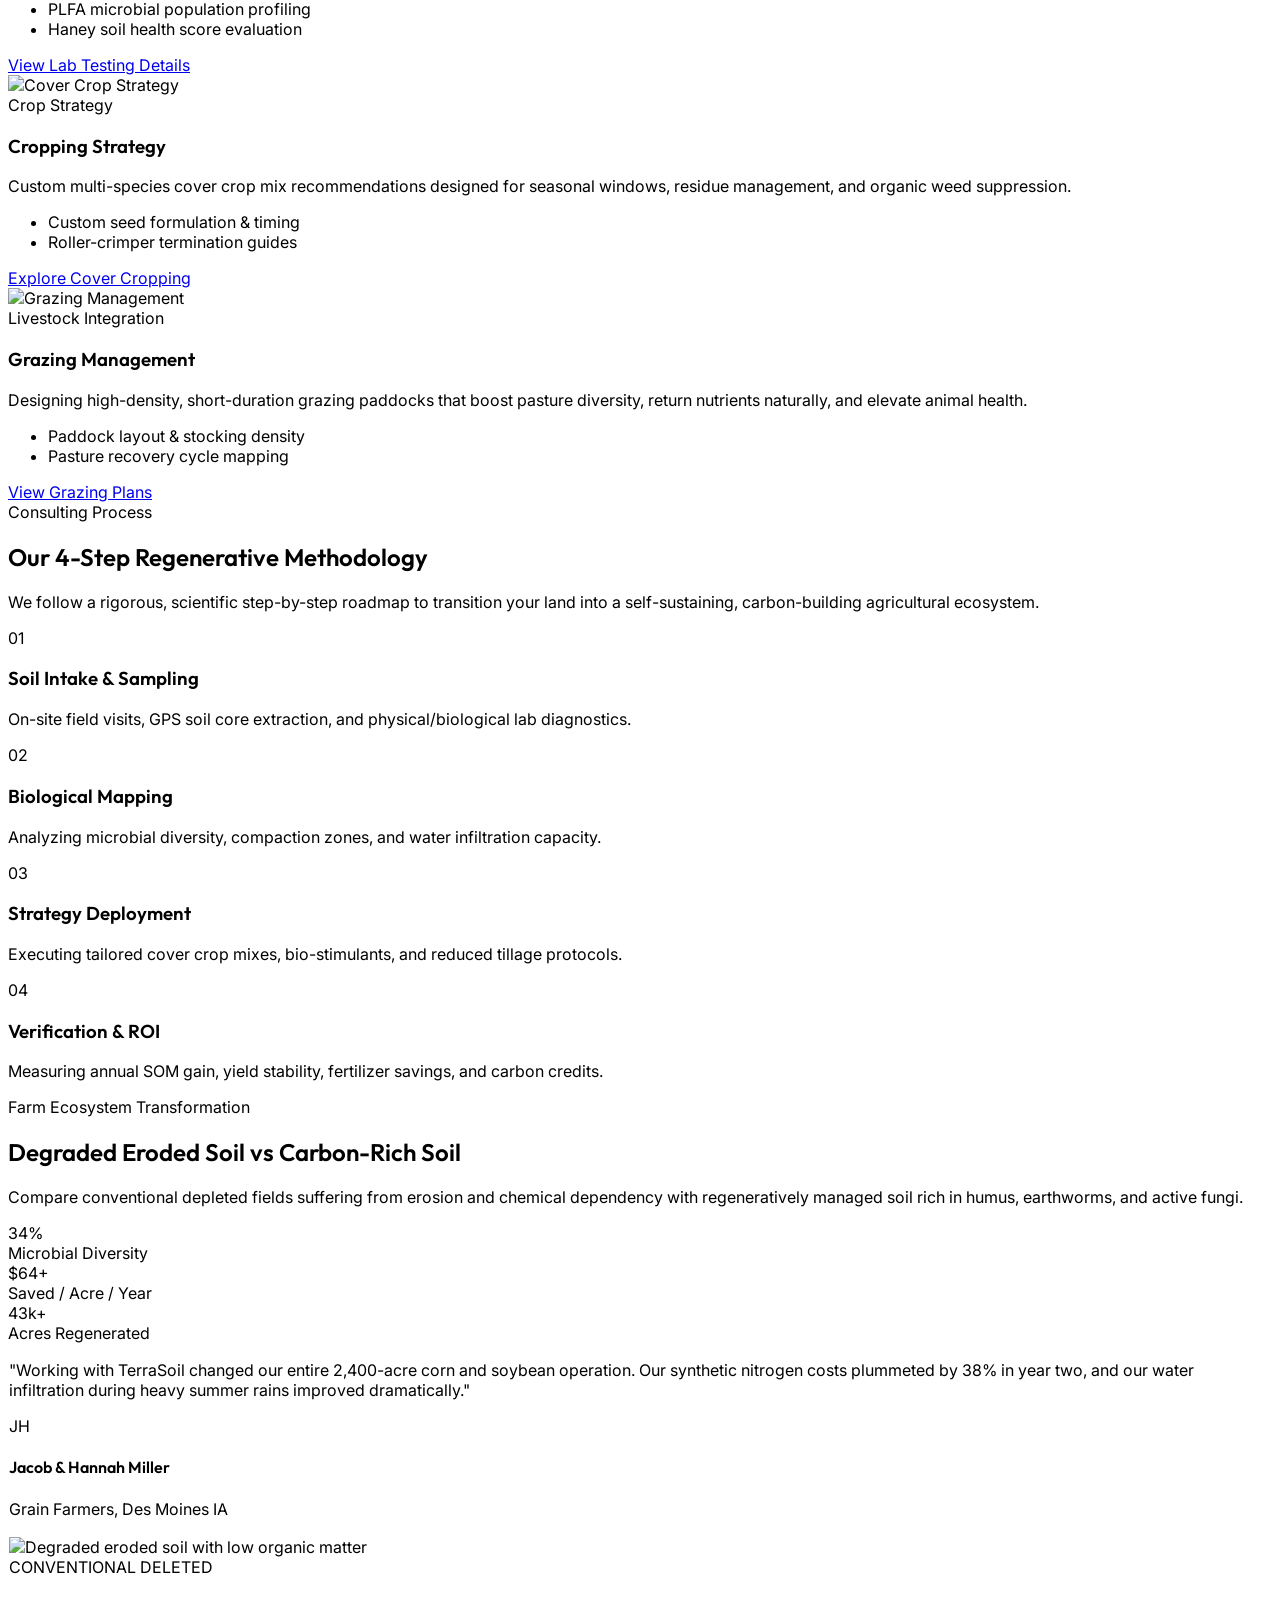
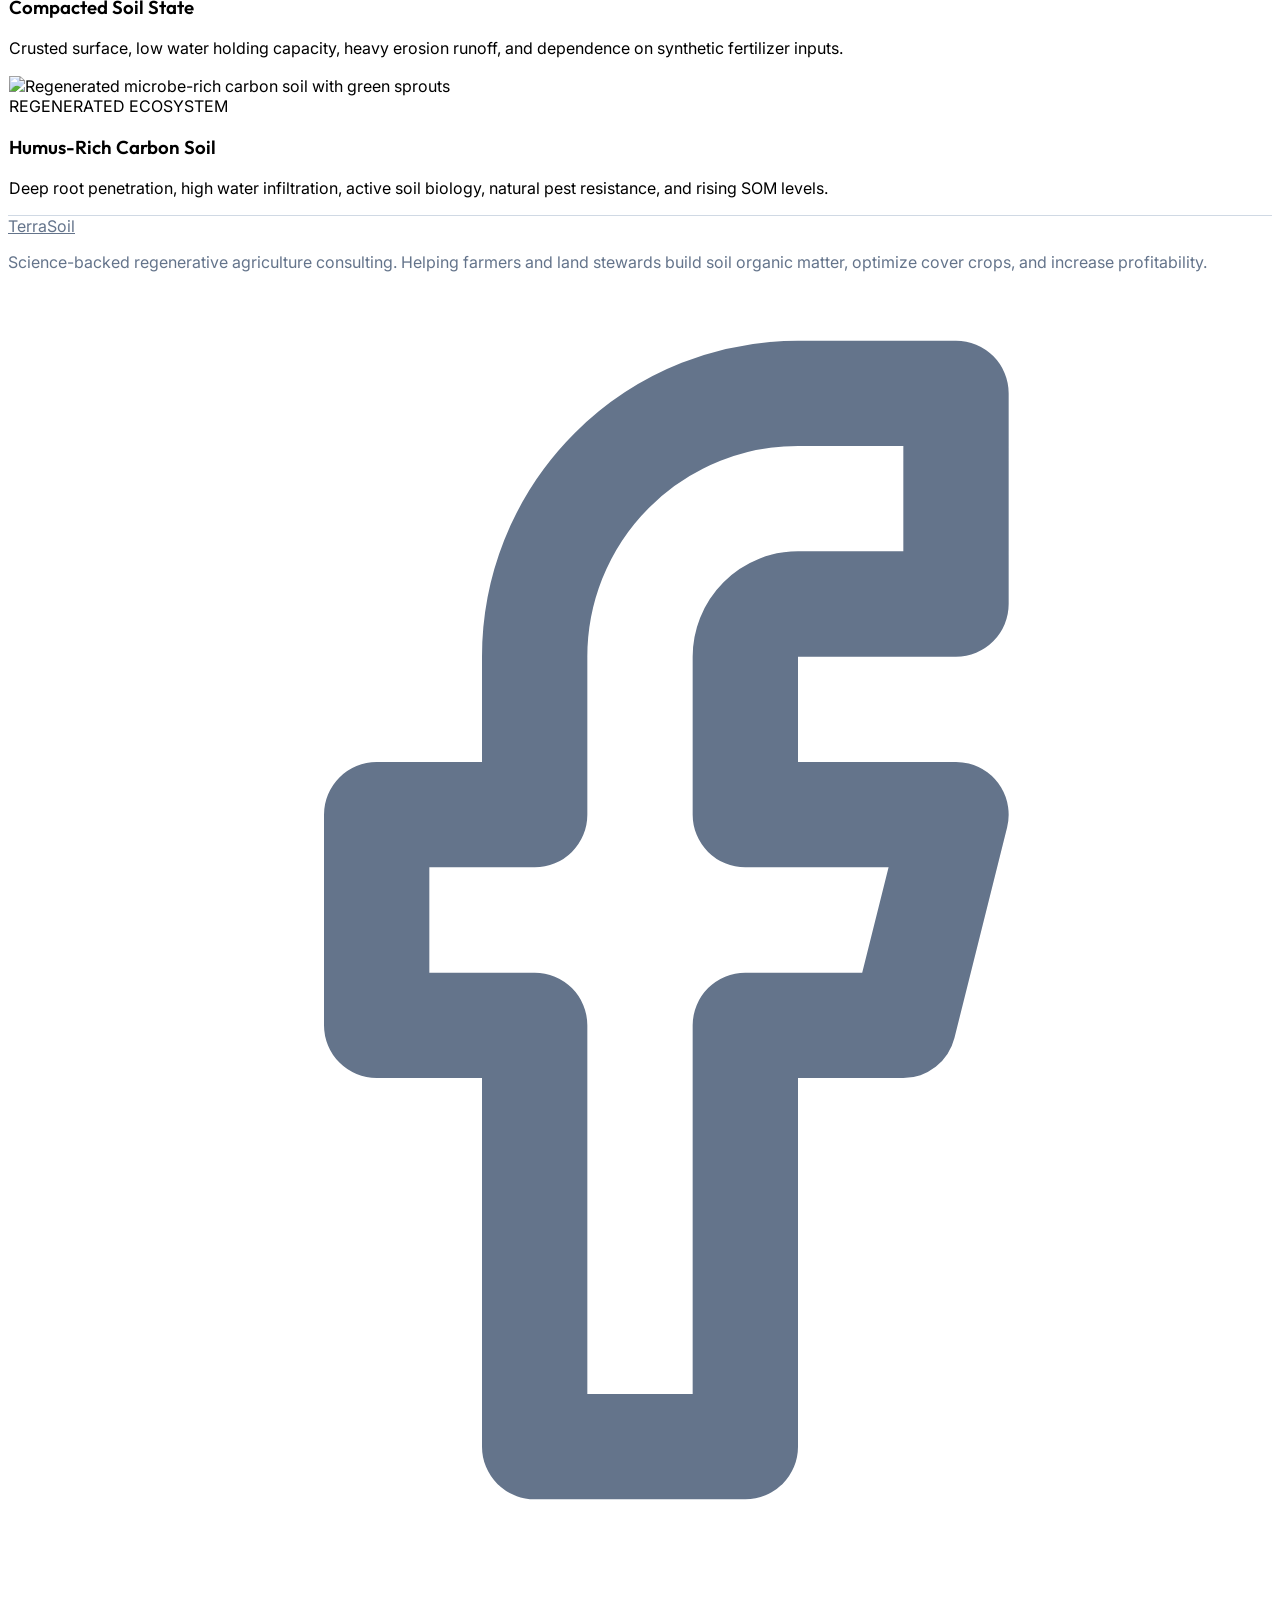
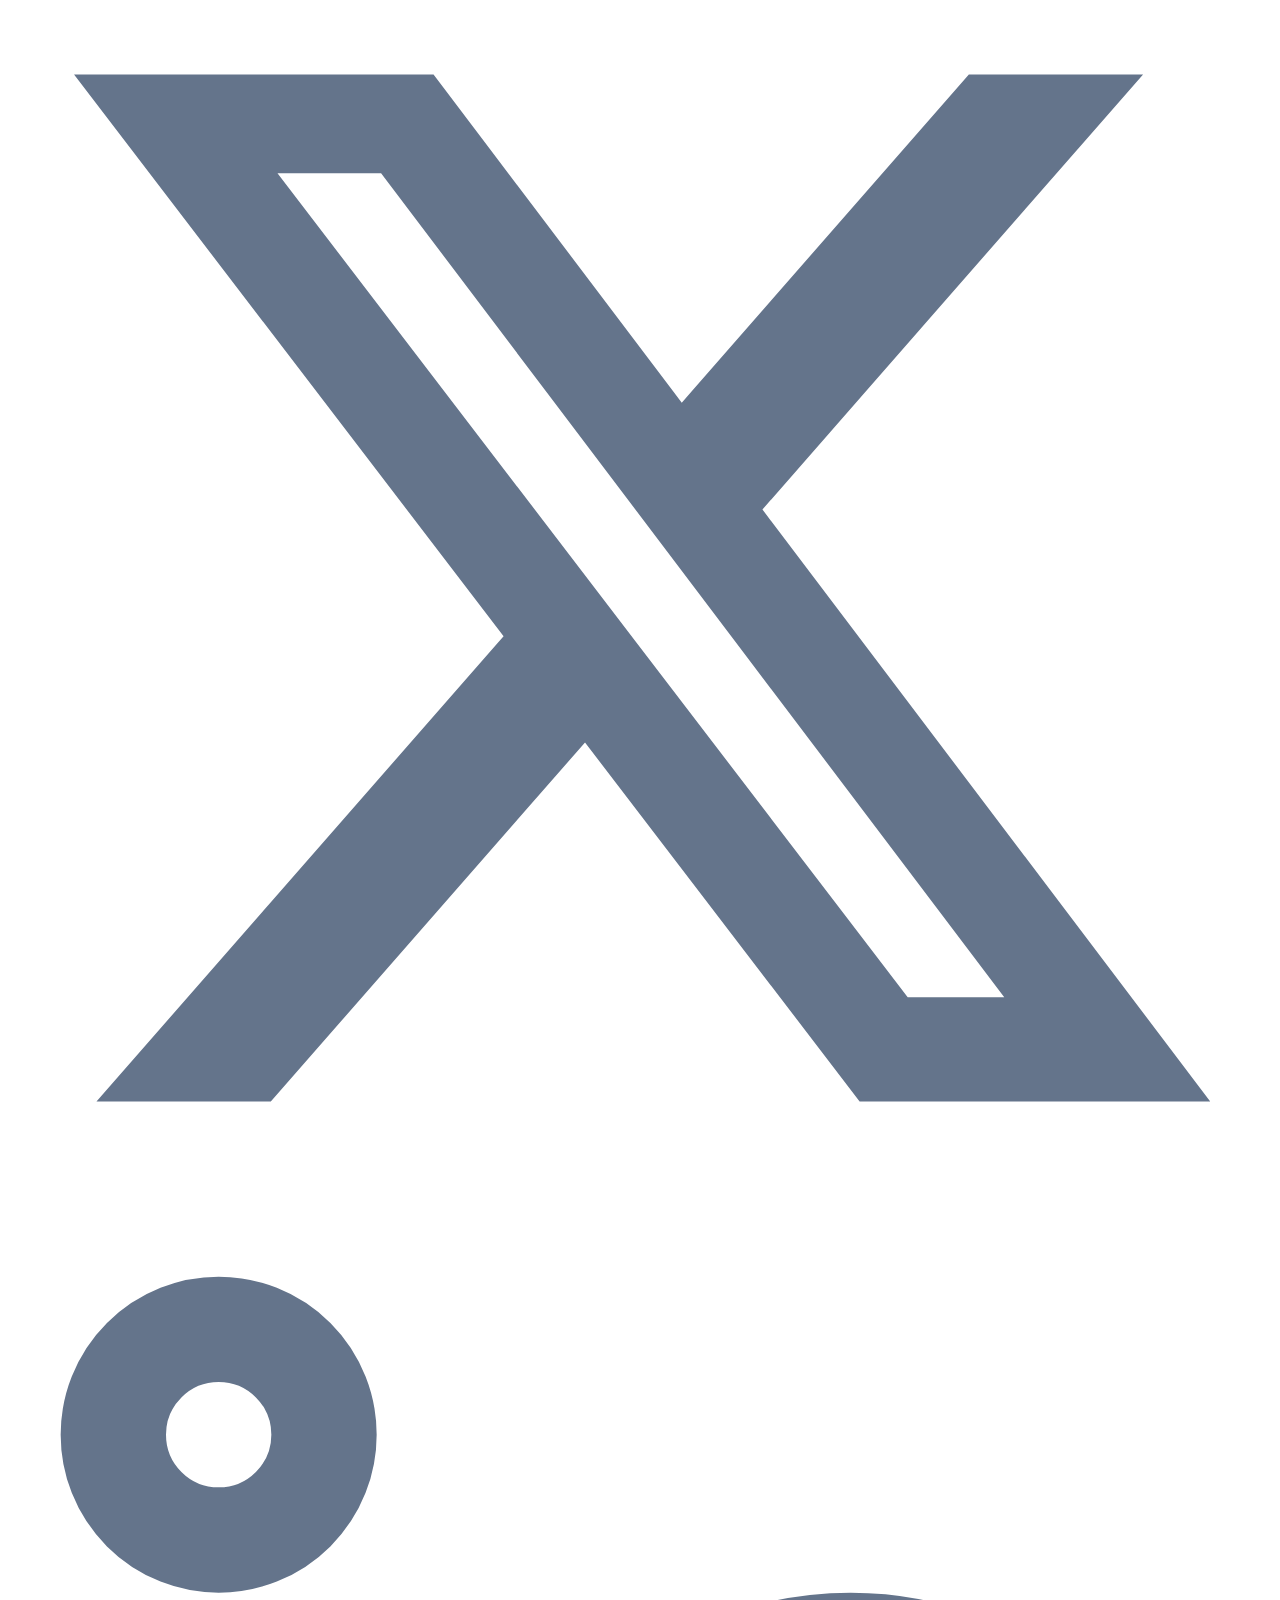
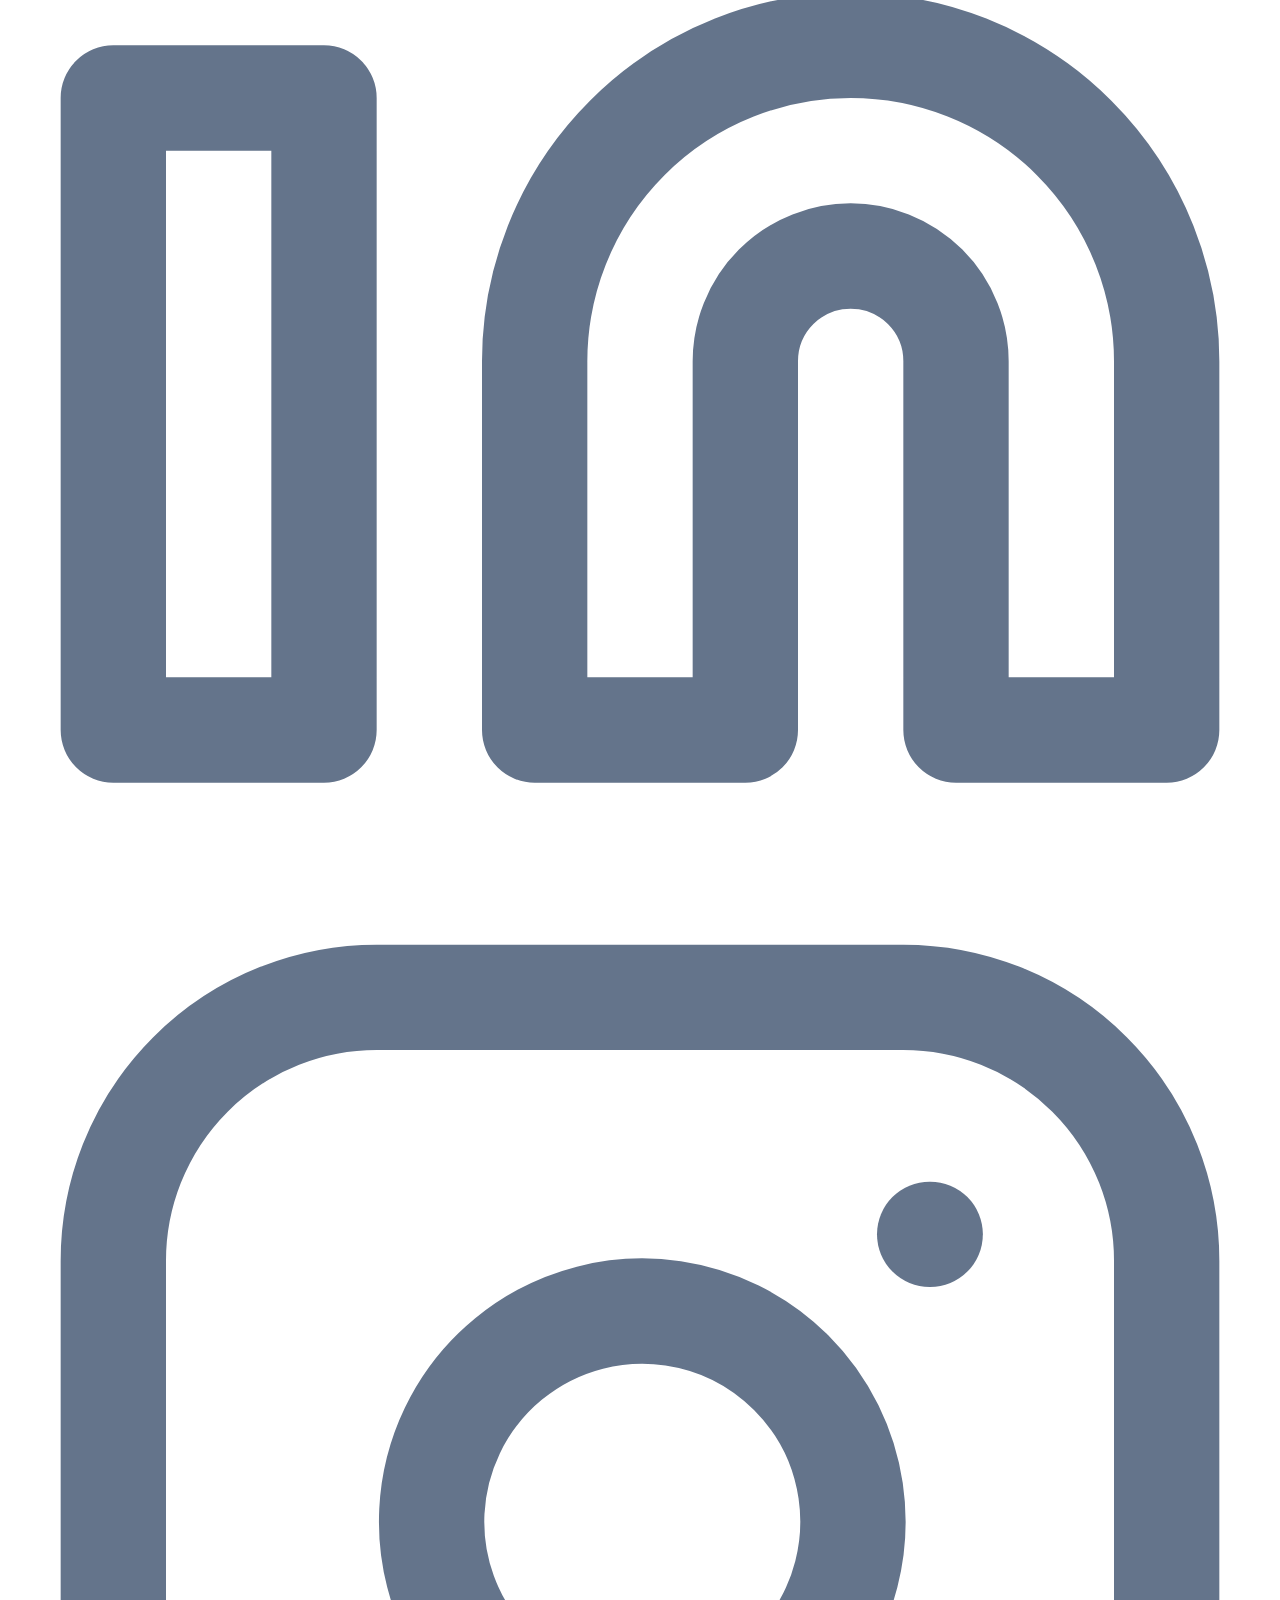
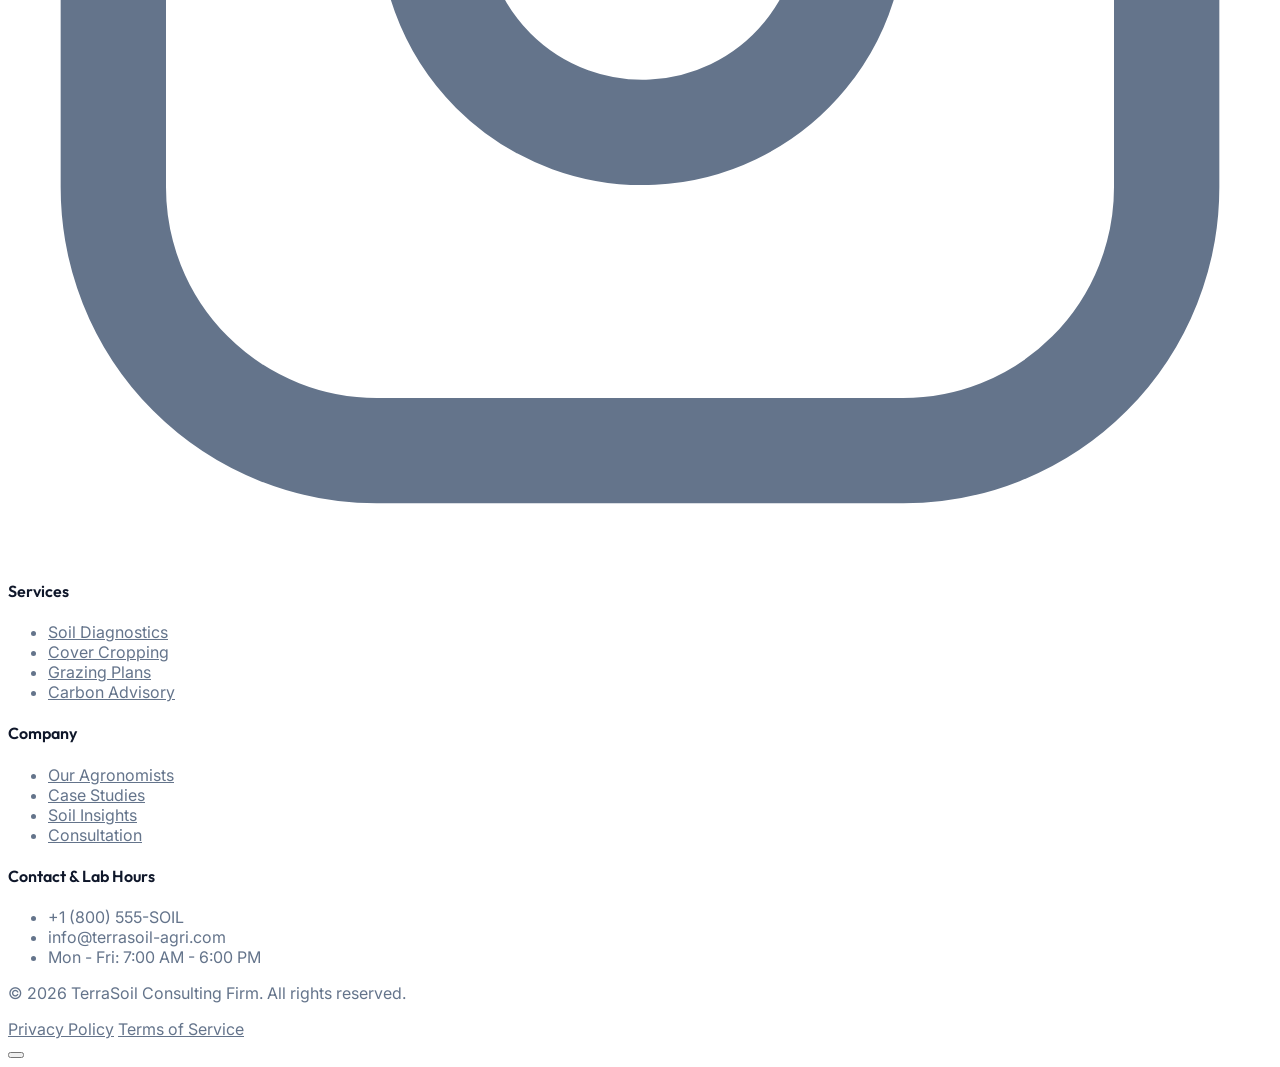
==== commit 5a7cef92: "U" ====
--- a/index.html
+++ b/index.html
@@ -42,7 +42,7 @@
   <!-- Lucide Icons -->
   <script src="https://unpkg.com/lucide@latest"></script>
 </head>
-<body class="bg-slate-50 text-slate-800 dark:bg-slate-950 dark:text-slate-100 transition-colors duration-300 min-h-screen flex flex-col">
+<body class="bg-slate-50 text-slate-800 dark:bg-[#061814] dark:text-slate-100 transition-colors duration-300 min-h-screen flex flex-col">
 
   <!-- ================= NAVBAR ================= -->
   <nav class="glass-nav fixed top-0 left-0 right-0 z-50 transition-all duration-300">
@@ -60,14 +60,14 @@
         </a>
 
         <!-- Desktop Menu (All single word) -->
-        <div class="hidden lg:flex items-center space-x-1 rtl:space-x-reverse">
-          <a href="index.html" class="px-3 py-2 rounded-lg text-sm font-semibold transition-colors text-brand-primary dark:text-emerald-400">Home</a>
-          <a href="home2.html" class="px-3 py-2 rounded-lg text-sm font-medium text-slate-600 hover:text-brand-primary dark:text-slate-300 dark:hover:text-emerald-400 transition-colors">Home2</a>
-          <a href="about.html" class="px-3 py-2 rounded-lg text-sm font-medium text-slate-600 hover:text-brand-primary dark:text-slate-300 dark:hover:text-emerald-400 transition-colors">About</a>
-          <a href="services.html" class="px-3 py-2 rounded-lg text-sm font-medium text-slate-600 hover:text-brand-primary dark:text-slate-300 dark:hover:text-emerald-400 transition-colors">Services</a>
-          <a href="gallery.html" class="px-3 py-2 rounded-lg text-sm font-medium text-slate-600 hover:text-brand-primary dark:text-slate-300 dark:hover:text-emerald-400 transition-colors">Cases</a>
-          <a href="blog.html" class="px-3 py-2 rounded-lg text-sm font-medium text-slate-600 hover:text-brand-primary dark:text-slate-300 dark:hover:text-emerald-400 transition-colors">Blog</a>
-          <a href="contact.html" class="px-3 py-2 rounded-lg text-sm font-medium text-slate-600 hover:text-brand-primary dark:text-slate-300 dark:hover:text-emerald-400 transition-colors">Contact</a>
+        <div class="hidden lg:flex items-center space-x-2 rtl:space-x-reverse">
+          <a href="index.html" class="px-3.5 py-2 rounded-lg text-[15px] font-semibold transition-colors text-brand-primary dark:text-emerald-400 bg-emerald-50 dark:bg-emerald-950/30 border border-emerald-200 dark:border-emerald-800/50">Home</a>
+          <a href="home2.html" class="px-3.5 py-2 rounded-lg text-[15px] font-medium text-slate-700 hover:text-brand-primary dark:text-slate-300 dark:hover:text-emerald-400 hover:bg-slate-50 dark:hover:bg-slate-800/50 transition-colors">Home2</a>
+          <a href="about.html" class="px-3.5 py-2 rounded-lg text-[15px] font-medium text-slate-700 hover:text-brand-primary dark:text-slate-300 dark:hover:text-emerald-400 hover:bg-slate-50 dark:hover:bg-slate-800/50 transition-colors">About</a>
+          <a href="services.html" class="px-3.5 py-2 rounded-lg text-[15px] font-medium text-slate-700 hover:text-brand-primary dark:text-slate-300 dark:hover:text-emerald-400 hover:bg-slate-50 dark:hover:bg-slate-800/50 transition-colors">Services</a>
+          <a href="gallery.html" class="px-3.5 py-2 rounded-lg text-[15px] font-medium text-slate-700 hover:text-brand-primary dark:text-slate-300 dark:hover:text-emerald-400 hover:bg-slate-50 dark:hover:bg-slate-800/50 transition-colors">Cases</a>
+          <a href="blog.html" class="px-3.5 py-2 rounded-lg text-[15px] font-medium text-slate-700 hover:text-brand-primary dark:text-slate-300 dark:hover:text-emerald-400 hover:bg-slate-50 dark:hover:bg-slate-800/50 transition-colors">Blog</a>
+          <a href="contact.html" class="px-3.5 py-2 rounded-lg text-[15px] font-medium text-slate-700 hover:text-brand-primary dark:text-slate-300 dark:hover:text-emerald-400 hover:bg-slate-50 dark:hover:bg-slate-800/50 transition-colors">Contact</a>
         </div>
 
         <!-- Desktop Utility Buttons (No login/signup) -->
@@ -99,14 +99,13 @@
 
     <!-- Mobile Slide Down Menu (All single word) -->
     <div id="mobile-menu" class="hidden absolute top-20 left-0 right-0 glass-nav shadow-lg flex-col px-4 pt-4 pb-6 space-y-3 transition-all duration-300 transform opacity-0 -translate-y-4">
-      <a href="index.html" class="px-3 py-2 rounded-lg text-base font-semibold text-brand-primary bg-emerald-50/50 dark:bg-emerald-950/20">Home</a>
-      <a href="home2.html" class="px-3 py-2 rounded-lg text-base font-medium text-slate-650 dark:text-slate-300 hover:bg-slate-50 dark:hover:bg-slate-800">Home2</a>
-      <a href="about.html" class="px-3 py-2 rounded-lg text-base font-medium text-slate-655 dark:text-slate-300 hover:bg-slate-50 dark:hover:bg-slate-800">About</a>
-      <a href="services.html" class="px-3 py-2 rounded-lg text-base font-medium text-slate-655 dark:text-slate-300 hover:bg-slate-50 dark:hover:bg-slate-800">Services</a>
-      <a href="gallery.html" class="px-3 py-2 rounded-lg text-base font-medium text-slate-655 dark:text-slate-300 hover:bg-slate-50 dark:hover:bg-slate-800">Cases</a>
-      <a href="blog.html" class="px-3 py-2 rounded-lg text-base font-medium text-slate-655 dark:text-slate-300 hover:bg-slate-50 dark:hover:bg-slate-800">Blog</a>
-      <a href="contact.html" class="px-3 py-2 rounded-lg text-base font-medium text-slate-655 dark:text-slate-300 hover:bg-slate-50 dark:hover:bg-slate-800">Contact</a>
-      <a href="enquire.html" class="px-3 py-2 rounded-lg text-base font-medium text-slate-655 dark:text-slate-300 hover:bg-slate-50 dark:hover:bg-slate-800">Enquire</a>
+      <a href="index.html" class="px-3 py-2 rounded-lg text-base font-semibold text-brand-primary bg-emerald-50 dark:bg-emerald-950/30 border border-emerald-200 dark:border-emerald-800/50">Home</a>
+      <a href="home2.html" class="px-3 py-2 rounded-lg text-base font-medium text-slate-700 dark:text-slate-300 hover:bg-slate-50 dark:hover:bg-slate-800">Home2</a>
+      <a href="about.html" class="px-3 py-2 rounded-lg text-base font-medium text-slate-700 dark:text-slate-300 hover:bg-slate-50 dark:hover:bg-slate-800">About</a>
+      <a href="services.html" class="px-3 py-2 rounded-lg text-base font-medium text-slate-700 dark:text-slate-300 hover:bg-slate-50 dark:hover:bg-slate-800">Services</a>
+      <a href="gallery.html" class="px-3 py-2 rounded-lg text-base font-medium text-slate-700 dark:text-slate-300 hover:bg-slate-50 dark:hover:bg-slate-800">Cases</a>
+      <a href="blog.html" class="px-3 py-2 rounded-lg text-base font-medium text-slate-700 dark:text-slate-300 hover:bg-slate-50 dark:hover:bg-slate-800">Blog</a>
+      <a href="contact.html" class="px-3 py-2 rounded-lg text-base font-medium text-slate-700 dark:text-slate-300 hover:bg-slate-50 dark:hover:bg-slate-800">Contact</a>
       <div class="h-[1px] bg-slate-200 dark:bg-slate-800 my-2"></div>
       <div class="flex items-center justify-between space-x-3 rtl:space-x-reverse pt-1 pb-2">
         <!-- Mobile RTL Toggle -->
@@ -121,6 +120,8 @@
           <span class="text-xs font-bold tracking-wider hidden dark:inline">Light Mode</span>
         </button>
       </div>
+      <!-- Enquire Button -->
+      <a href="enquire.html" class="w-full text-center py-3 rounded-xl bg-gradient-to-r from-brand-primary to-brand-accent text-white text-sm font-semibold shadow-md shadow-emerald-600/20 hover:shadow-emerald-600/35 transition-all">Enquire Now</a>
       <button id="mobile-menu-close" class="absolute top-2 right-4 text-slate-400 hover:text-slate-600 dark:hover:text-white">
         <i data-lucide="x" class="w-5 h-5"></i>
       </button>
@@ -133,7 +134,7 @@
     <!-- 1. Hero Section -->
     <section class="hero-section relative flex flex-col sm:flex-row min-h-screen sm:items-center py-20 md:py-28 lg:py-36 sm:overflow-hidden text-white bg-slate-950">
       <!-- Full Cover Background Image -->
-      <img src="https://images.unsplash.com/photo-1500937386664-56d1dfef3854?auto=format&fit=crop&w=1600&q=80" 
+      <img src="https://cdn.wikifarmer.com/images/thumbnail/2025/08/Regenerative%20Agriculture%20and%20Cover%20Crops%20Building%20Soil%20Health%20for%20Sustainable%20Farming-1200x630.jpg" 
            alt="TerraSoil Regenerative Agriculture Cover" 
            class="hidden sm:block absolute inset-0 w-full h-full object-cover opacity-65 dark:opacity-55">
       <!-- Soft forest green/slate gradient overlay -->
@@ -188,14 +189,14 @@
 
       <!-- Mobile-only: standalone image -->
       <img 
-        src="https://images.unsplash.com/photo-1500937386664-56d1dfef3854?auto=format&fit=crop&w=1600&q=80" 
+        src="https://cdn.wikifarmer.com/images/thumbnail/2025/08/Regenerative%20Agriculture%20and%20Cover%20Crops%20Building%20Soil%20Health%20for%20Sustainable%20Farming-1200x630.jpg" 
         alt="TerraSoil Regenerative Agriculture" 
         class="block sm:hidden w-full flex-shrink-0 mt-6" 
         style="height: 260px; object-fit: cover;">
     </section>
 
     <!-- 2. Soil Health Evidence Section -->
-    <section class="py-20 bg-slate-50 dark:bg-slate-950 relative">
+    <section class="py-20 bg-slate-50 dark:bg-[#061814] relative">
       <div class="max-w-7xl mx-auto px-4 sm:px-6 lg:px-8">
         
         <!-- Header -->
@@ -230,7 +231,7 @@
 
             <div class="glass-card rounded-3xl shadow-xl border border-amber-100 dark:border-amber-950/50 overflow-hidden">
               <div class="w-full h-67 overflow-hidden shadow-inner">
-                <img src="https://images.unsplash.com/photo-1530836369250-ef72a3f5cda8?auto=format&fit=crop&w=1000&q=80" alt="Restoring Soil Health" class="w-full h-full object-cover">
+                <img src="https://encrypted-tbn0.gstatic.com/images?q=tbn:ANd9GcQJ4qj7bcrENHeKPXmgeKkiJwq85sZuBYTG89t1y4i77RVGjZJjgRCwHsY1&s=10" alt="Restoring Soil Health" class="w-full h-full object-cover">
               </div>
               <div class="p-8">
                 <h4 class="font-bold text-slate-950 dark:text-white text-lg mb-2">Restoring Soil Structure</h4>
@@ -244,9 +245,9 @@
           <!-- Right: Grid of 4 Benefit Cards -->
           <div class="lg:col-span-7 grid grid-cols-1 sm:grid-cols-2 gap-6">
             <!-- Card 1 -->
-            <div class="glass-card rounded-2xl shadow-md border border-slate-100 dark:border-slate-800 hover:-translate-y-1 transition-all duration-300 overflow-hidden">
+            <div class="glass-card rounded-2xl shadow-md border border-slate-100 dark:border-emerald-900/40 hover:-translate-y-1 transition-all duration-300 overflow-hidden">
               <div class="w-full h-52 overflow-hidden shadow-sm">
-                <img src="https://images.unsplash.com/photo-1581093458791-9f3c3900df4b?auto=format&fit=crop&w=800&q=80" alt="Soil Microbiome Analysis" class="w-full h-full object-cover">
+                <img src="https://www.tribiome.eu/wp-content/uploads/2023/12/article5.jpg" alt="Soil Microbiome Analysis" class="w-full h-full object-cover">
               </div>
               <div class="p-6">
                 <h4 class="text-base font-bold text-slate-900 dark:text-white mb-2">Soil Microbiome Analysis</h4>
@@ -257,9 +258,9 @@
             </div>
             
             <!-- Card 2 -->
-            <div class="glass-card rounded-2xl shadow-md border border-slate-100 dark:border-slate-800 hover:-translate-y-1 transition-all duration-300 overflow-hidden">
+            <div class="glass-card rounded-2xl shadow-md border border-slate-100 dark:border-emerald-900/40 hover:-translate-y-1 transition-all duration-300 overflow-hidden">
               <div class="w-full h-52 overflow-hidden shadow-sm">
-                <img src="https://images.unsplash.com/photo-1592417817098-8f3d6eb1475a?auto=format&fit=crop&w=800&q=80" alt="Cover Cropping Strategy" class="w-full h-full object-cover">
+                <img src="https://reagtools.co.uk/cdn/shop/articles/ReAg_Blog_2nd_March_2026.jpg?v=1771965326" alt="Cover Cropping Strategy" class="w-full h-full object-cover">
               </div>
               <div class="p-6">
                 <h4 class="text-base font-bold text-slate-900 dark:text-white mb-2">Cover Cropping Strategy</h4>
@@ -270,9 +271,9 @@
             </div>
             
             <!-- Card 3 -->
-            <div class="glass-card rounded-2xl shadow-md border border-slate-100 dark:border-slate-800 hover:-translate-y-1 transition-all duration-300 overflow-hidden">
+            <div class="glass-card rounded-2xl shadow-md border border-slate-100 dark:border-emerald-900/40 hover:-translate-y-1 transition-all duration-300 overflow-hidden">
               <div class="w-full h-52 overflow-hidden shadow-sm">
-                <img src="https://images.unsplash.com/photo-1545468800-85cc9bc6ecf7?auto=format&fit=crop&w=800&q=80" alt="Grazing Management Plan" class="w-full h-full object-cover">
+                <img src="https://ars.els-cdn.com/content/image/1-s2.0-S0167739X2300331X-gr2.jpg" alt="Grazing Management Plan" class="w-full h-full object-cover">
               </div>
               <div class="p-6">
                 <h4 class="text-base font-bold text-slate-900 dark:text-white mb-2">Grazing Management Plan</h4>
@@ -283,9 +284,9 @@
             </div>
             
             <!-- Card 4 -->
-            <div class="glass-card rounded-2xl shadow-md border border-slate-100 dark:border-slate-800 hover:-translate-y-1 transition-all duration-300 overflow-hidden">
+            <div class="glass-card rounded-2xl shadow-md border border-slate-100 dark:border-emerald-900/40 hover:-translate-y-1 transition-all duration-300 overflow-hidden">
               <div class="w-full h-52 overflow-hidden shadow-sm">
-                <img src="https://images.unsplash.com/photo-1500382017468-9049fed747ef?auto=format&fit=crop&w=800&q=80" alt="Water Retention & Carbon" class="w-full h-full object-cover">
+                <img src="https://encrypted-tbn0.gstatic.com/images?q=tbn:ANd9GcTJYWhBSPwYRR9FA3AegBSkmTcOuVch4-kzgcHI8Ue4mPAG1Kkei7PXG4I&s=10" alt="Water Retention & Carbon" class="w-full h-full object-cover">
               </div>
               <div class="p-6">
                 <h4 class="text-base font-bold text-slate-900 dark:text-white mb-2">Water Retention & Carbon</h4>
@@ -302,7 +303,7 @@
     </section>
 
     <!-- 3. Service Highlights Section -->
-    <section class="py-20 bg-white dark:bg-slate-900">
+    <section class="py-20 bg-white dark:bg-[#0a231c]">
       <div class="max-w-7xl mx-auto px-4 sm:px-6 lg:px-8">
         
         <!-- Header -->
@@ -320,9 +321,9 @@
         <div class="grid grid-cols-1 md:grid-cols-2 lg:grid-cols-3 gap-8">
           
           <!-- Card 1: Soil Testing -->
-          <div class="flex flex-col h-full bg-slate-50 dark:bg-slate-950 rounded-3xl overflow-hidden shadow-lg hover:shadow-xl transition-all duration-300 group border border-slate-100 dark:border-slate-900">
+          <div class="flex flex-col h-full bg-slate-50 dark:bg-[#071e17] rounded-3xl overflow-hidden shadow-lg hover:shadow-xl transition-all duration-300 group border border-slate-100 dark:border-emerald-900/40">
             <div class="overflow-hidden relative h-56 sm:h-72">
-              <img src="https://images.unsplash.com/photo-1581093458791-9f3c3900df4b?auto=format&fit=crop&w=800&q=80" 
+              <img src="https://cpimg.tistatic.com/12082185/b/7/soil-testing.jpeg" 
                    alt="Soil Testing & Diagnostics" 
                    class="w-full h-full object-cover group-hover:scale-105 transition-transform duration-500">
               <div class="absolute top-4 left-4 bg-brand-primary text-white text-xs font-bold px-3 py-1 rounded-full shadow-md">
@@ -330,7 +331,7 @@
               </div>
             </div>
             <div class="p-8 flex flex-col flex-grow text-left rtl:text-right">
-              <h3 class="text-xl font-bold text-slate-900 dark:text-white mb-3">Soil Testing & Lab Analysis</h3>
+              <h3 class="text-xl font-bold text-slate-900 dark:text-white mb-3">Soil Testing Analysis</h3>
               <p class="text-sm text-slate-500 dark:text-slate-400 mb-6 flex-grow leading-relaxed">
                 Comprehensive physical, chemical, and biological soil assays to diagnose nutrient lockups, compaction, and microbial health.
               </p>
@@ -346,9 +347,9 @@
           </div>
 
           <!-- Card 2: Cover Crop Strategy -->
-          <div class="flex flex-col h-full bg-slate-50 dark:bg-slate-950 rounded-3xl overflow-hidden shadow-lg hover:shadow-xl transition-all duration-300 group border border-slate-100 dark:border-slate-900">
+          <div class="flex flex-col h-full bg-slate-50 dark:bg-[#071e17] rounded-3xl overflow-hidden shadow-lg hover:shadow-xl transition-all duration-300 group border border-slate-100 dark:border-emerald-900/40">
             <div class="overflow-hidden relative h-56 sm:h-72">
-              <img src="https://images.unsplash.com/photo-1500382017468-9049fed747ef?auto=format&fit=crop&w=800&q=80" 
+              <img src="https://themarketgardener.com/wp-content/uploads/2023/08/DSCF2956-scaled-1-1024x768.jpg" 
                    alt="Cover Crop Strategy" 
                    class="w-full h-full object-cover group-hover:scale-105 transition-transform duration-500">
               <div class="absolute top-4 left-4 bg-brand-secondary text-white text-xs font-bold px-3 py-1 rounded-full shadow-md">
@@ -356,7 +357,7 @@
               </div>
             </div>
             <div class="p-8 flex flex-col flex-grow text-left rtl:text-right">
-              <h3 class="text-xl font-bold text-slate-900 dark:text-white mb-3">Cover Cropping Strategy</h3>
+              <h3 class="text-xl font-bold text-slate-900 dark:text-white mb-3"> Cropping Strategy</h3>
               <p class="text-sm text-slate-500 dark:text-slate-400 mb-6 flex-grow leading-relaxed">
                 Custom multi-species cover crop mix recommendations designed for seasonal windows, residue management, and organic weed suppression.
               </p>
@@ -372,9 +373,9 @@
           </div>
 
           <!-- Card 3: Grazing Management -->
-          <div class="last-card-md flex flex-col h-full bg-slate-50 dark:bg-slate-950 rounded-3xl overflow-hidden shadow-lg hover:shadow-xl transition-all duration-300 group border border-slate-100 dark:border-slate-900">
+          <div class="last-card-md flex flex-col h-full bg-slate-50 dark:bg-[#071e17] rounded-3xl overflow-hidden shadow-lg hover:shadow-xl transition-all duration-300 group border border-slate-100 dark:border-emerald-900/40">
             <div class="overflow-hidden relative h-56 sm:h-72">
-              <img src="https://images.unsplash.com/photo-1545468800-85cc9bc6ecf7?auto=format&fit=crop&w=800&q=80" 
+              <img src="https://images.squarespace-cdn.com/content/v1/5fc52335f9866f3fd2ef75e7/1623324802754-1TIYEBEQGAIAIXHHVT01/IMG_7477.jpeg" 
                    alt="Grazing Management" 
                    class="w-full h-full object-cover group-hover:scale-105 transition-transform duration-500">
               <div class="absolute top-4 left-4 bg-emerald-800 text-white text-xs font-bold px-3 py-1 rounded-full shadow-md">
@@ -382,7 +383,7 @@
               </div>
             </div>
             <div class="p-8 flex flex-col flex-grow text-left rtl:text-right">
-              <h3 class="text-xl font-bold text-slate-900 dark:text-white mb-3">Adaptive Grazing Management</h3>
+              <h3 class="text-xl font-bold text-slate-900 dark:text-white mb-3">Grazing Management</h3>
               <p class="text-sm text-slate-500 dark:text-slate-400 mb-6 flex-grow leading-relaxed">
                 Designing high-density, short-duration grazing paddocks that boost pasture diversity, return nutrients naturally, and elevate animal health.
               </p>
@@ -403,7 +404,7 @@
     </section>
 
     <!-- 4. Service Process Section -->
-    <section class="py-20 bg-slate-50 dark:bg-slate-950 relative overflow-hidden">
+    <section class="py-20 bg-slate-50 dark:bg-[#061814] relative overflow-hidden">
       <div class="bubble w-80 h-80 top-1/2 left-0 opacity-40"></div>
       
       <div class="max-w-7xl mx-auto px-4 sm:px-6 lg:px-8 relative z-10">
@@ -422,11 +423,11 @@
         <!-- Process Grid -->
         <div class="grid grid-cols-1 md:grid-cols-4 gap-8 relative">
           <!-- Connection line -->
-          <div class="hidden md:block absolute top-12 left-1/8 right-1/8 h-[2px] bg-slate-200 dark:bg-slate-800 -z-10"></div>
+          <div class="hidden md:block absolute top-12 left-1/8 right-1/8 h-[2px] bg-slate-200 dark:bg-emerald-900/40 -z-10"></div>
           
           <!-- Step 1 -->
           <div class="flex flex-col items-center text-center group">
-            <div class="w-20 h-20 rounded-full bg-white dark:bg-slate-900 text-brand-primary border-4 border-slate-100 dark:border-slate-800 flex items-center justify-center text-2xl font-bold font-outfit shadow-md group-hover:border-brand-primary dark:group-hover:border-emerald-400 group-hover:scale-105 transition-all duration-300 mb-6">
+            <div class="w-20 h-20 rounded-full bg-white dark:bg-[#071e17] text-brand-primary border-4 border-slate-100 dark:border-emerald-900/40 flex items-center justify-center text-2xl font-bold font-outfit shadow-md group-hover:border-brand-primary dark:group-hover:border-emerald-400 group-hover:scale-105 transition-all duration-300 mb-6">
               01
             </div>
             <h3 class="text-lg font-bold text-slate-900 dark:text-white mb-2">Soil Intake & Sampling</h3>
@@ -437,7 +438,7 @@
           
           <!-- Step 2 -->
           <div class="flex flex-col items-center text-center group">
-            <div class="w-20 h-20 rounded-full bg-white dark:bg-slate-900 text-brand-primary border-4 border-slate-100 dark:border-slate-800 flex items-center justify-center text-2xl font-bold font-outfit shadow-md group-hover:border-brand-primary dark:group-hover:border-emerald-400 group-hover:scale-105 transition-all duration-300 mb-6">
+            <div class="w-20 h-20 rounded-full bg-white dark:bg-[#071e17] text-brand-primary border-4 border-slate-100 dark:border-emerald-900/40 flex items-center justify-center text-2xl font-bold font-outfit shadow-md group-hover:border-brand-primary dark:group-hover:border-emerald-400 group-hover:scale-105 transition-all duration-300 mb-6">
               02
             </div>
             <h3 class="text-lg font-bold text-slate-900 dark:text-white mb-2">Biological Mapping</h3>
@@ -448,7 +449,7 @@
           
           <!-- Step 3 -->
           <div class="flex flex-col items-center text-center group">
-            <div class="w-20 h-20 rounded-full bg-white dark:bg-slate-900 text-brand-primary border-4 border-slate-100 dark:border-slate-800 flex items-center justify-center text-2xl font-bold font-outfit shadow-md group-hover:border-brand-primary dark:group-hover:border-emerald-400 group-hover:scale-105 transition-all duration-300 mb-6">
+            <div class="w-20 h-20 rounded-full bg-white dark:bg-[#071e17] text-brand-primary border-4 border-slate-100 dark:border-emerald-900/40 flex items-center justify-center text-2xl font-bold font-outfit shadow-md group-hover:border-brand-primary dark:group-hover:border-emerald-400 group-hover:scale-105 transition-all duration-300 mb-6">
               03
             </div>
             <h3 class="text-lg font-bold text-slate-900 dark:text-white mb-2">Strategy Deployment</h3>
@@ -459,7 +460,7 @@
           
           <!-- Step 4 -->
           <div class="flex flex-col items-center text-center group">
-            <div class="w-20 h-20 rounded-full bg-white dark:bg-slate-900 text-brand-primary border-4 border-slate-100 dark:border-slate-800 flex items-center justify-center text-2xl font-bold font-outfit shadow-md group-hover:border-brand-primary dark:group-hover:border-emerald-400 group-hover:scale-105 transition-all duration-300 mb-6">
+            <div class="w-20 h-20 rounded-full bg-white dark:bg-[#071e17] text-brand-primary border-4 border-slate-100 dark:border-emerald-900/40 flex items-center justify-center text-2xl font-bold font-outfit shadow-md group-hover:border-brand-primary dark:group-hover:border-emerald-400 group-hover:scale-105 transition-all duration-300 mb-6">
               04
             </div>
             <h3 class="text-lg font-bold text-slate-900 dark:text-white mb-2">Verification & ROI</h3>
@@ -473,7 +474,7 @@
     </section>
 
     <!-- 5. Before & After Results Section -->
-    <section class="py-20 bg-white dark:bg-slate-900">
+    <section class="py-20 bg-white dark:bg-[#0a231c]">
       <div class="max-w-7xl mx-auto px-4 sm:px-6 lg:px-8">
         
         <!-- Grid layout -->
@@ -516,7 +517,7 @@
             </div>
 
             <!-- Client Quote Card -->
-            <div class="glass-card p-6 rounded-2xl shadow-md border border-slate-100 dark:border-slate-800">
+            <div class="glass-card p-6 rounded-2xl shadow-md border border-slate-100 dark:border-emerald-900/40">
               <div class="flex items-center space-x-1.5 rtl:space-x-reverse text-amber-400 mb-3">
                 <i data-lucide="star" class="w-4 h-4 fill-current"></i>
                 <i data-lucide="star" class="w-4 h-4 fill-current"></i>
@@ -546,7 +547,7 @@
               <!-- Card 1: Degraded Eroded Soil -->
               <div class="glass-card rounded-3xl overflow-hidden shadow-xl border border-amber-100 dark:border-amber-950/20 hover:-translate-y-1 transition-all duration-300">
                 <div class="h-60 overflow-hidden relative">
-                  <img src="https://images.unsplash.com/photo-1509316975850-ff9c5deb0cd9?auto=format&fit=crop&w=800&q=80" 
+                  <img src="https://images.squarespace-cdn.com/content/v1/63064607eb816a4d50027fd1/2b169b02-3931-4da5-966c-2a7a277f2a71/soil-degradation.jpg" 
                        alt="Degraded eroded soil with low organic matter" 
                        class="w-full h-full object-cover">
                   <div class="absolute inset-0 bg-gradient-to-t from-slate-950/80 via-slate-950/30 to-transparent"></div>
@@ -568,7 +569,7 @@
               <!-- Card 2: Regenerated Carbon Soil -->
               <div class="glass-card rounded-3xl overflow-hidden shadow-xl border border-emerald-100 dark:border-emerald-950/20 hover:-translate-y-1 transition-all duration-300">
                 <div class="h-60 overflow-hidden relative">
-                  <img src="https://images.unsplash.com/photo-1518531933037-91b2f5f229cc?auto=format&fit=crop&w=800&q=80" 
+                  <img src="https://soilence.com/assets/solution-DztH-lq4.jpg" 
                        alt="Regenerated microbe-rich carbon soil with green sprouts" 
                        class="w-full h-full object-cover">
                   <div class="absolute inset-0 bg-gradient-to-t from-slate-950/80 via-slate-950/30 to-transparent"></div>
--- a/index.css
+++ b/index.css
@@ -53,10 +53,10 @@
 }
 
 .dark .glass-card {
-  background: rgba(13, 27, 30, 0.75);
+  background: rgba(8, 28, 21, 0.85);
   backdrop-filter: blur(12px);
   -webkit-backdrop-filter: blur(12px);
-  border: 1px solid rgba(255, 255, 255, 0.08);
+  border: 1px solid rgba(82, 183, 136, 0.15);
 }
 
 .glass-nav {
@@ -67,10 +67,10 @@
 }
 
 .dark .glass-nav {
-  background: rgba(13, 27, 30, 0.88);
+  background: rgba(6, 24, 18, 0.90);
   backdrop-filter: blur(16px);
   -webkit-backdrop-filter: blur(16px);
-  border-bottom: 1px solid rgba(255, 255, 255, 0.08);
+  border-bottom: 1px solid rgba(82, 183, 136, 0.15);
 }
 
 /* Animations */
@@ -234,9 +234,9 @@
 }
 
 .dark #mobile-menu {
-  background: #0d1b1e !important;
-  background-color: #0d1b1e !important;
-  border-bottom: 1px solid rgba(30, 41, 59, 0.8) !important;
+  background: #061914 !important;
+  background-color: #061914 !important;
+  border-bottom: 1px solid rgba(82, 183, 136, 0.2) !important;
 }
 
 #mobile-menu a, 
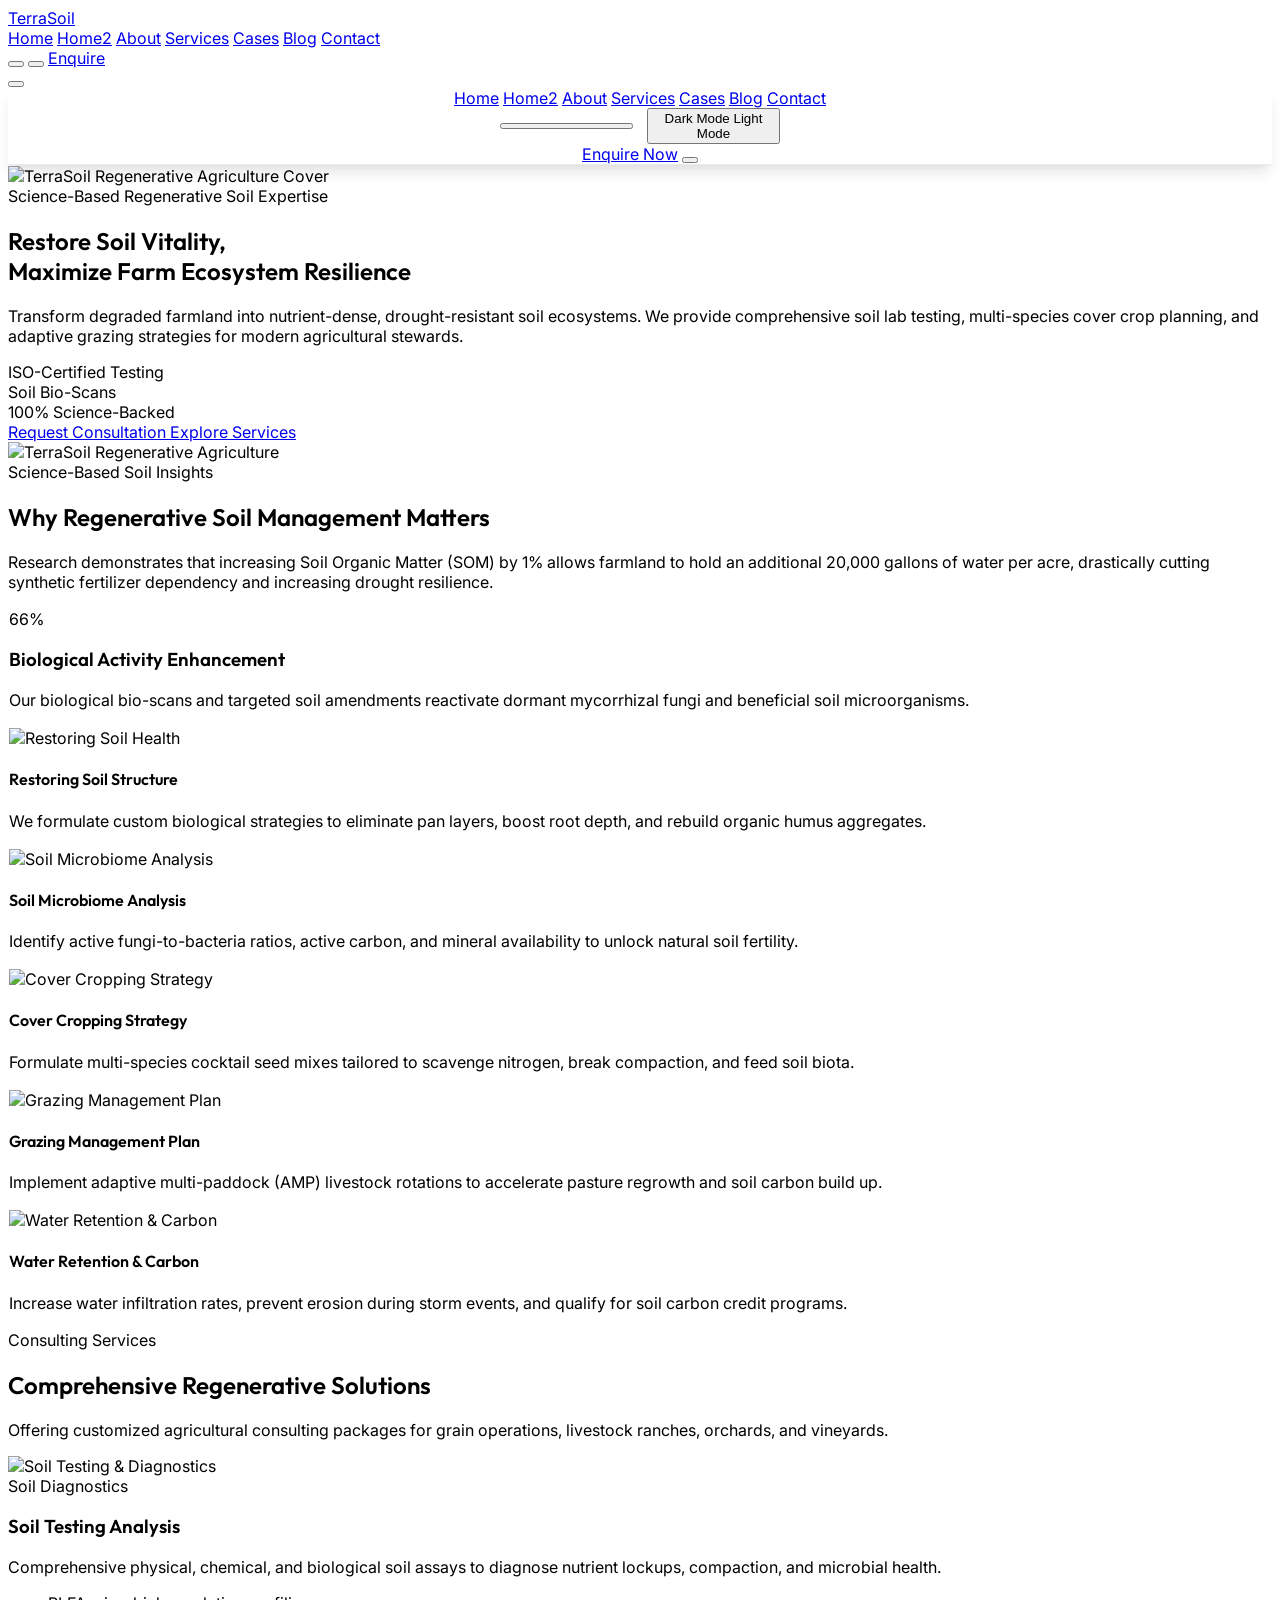
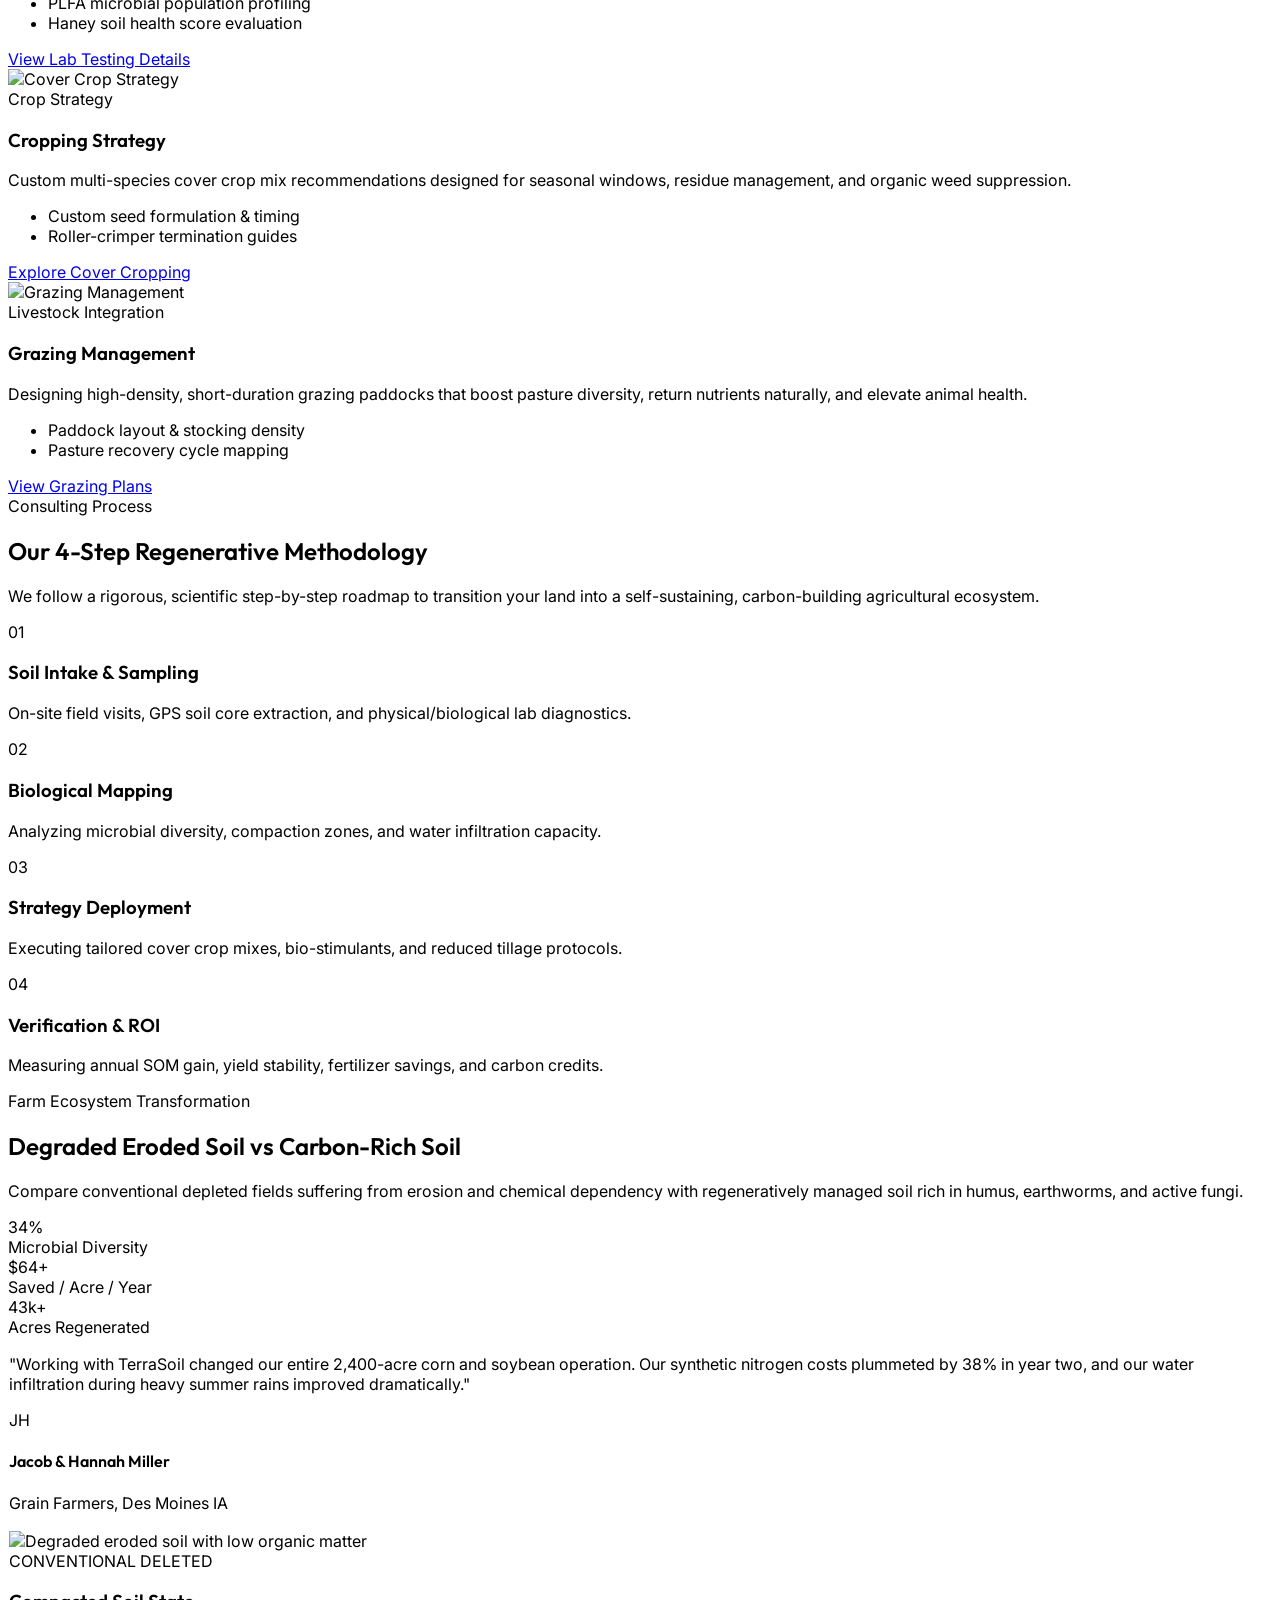
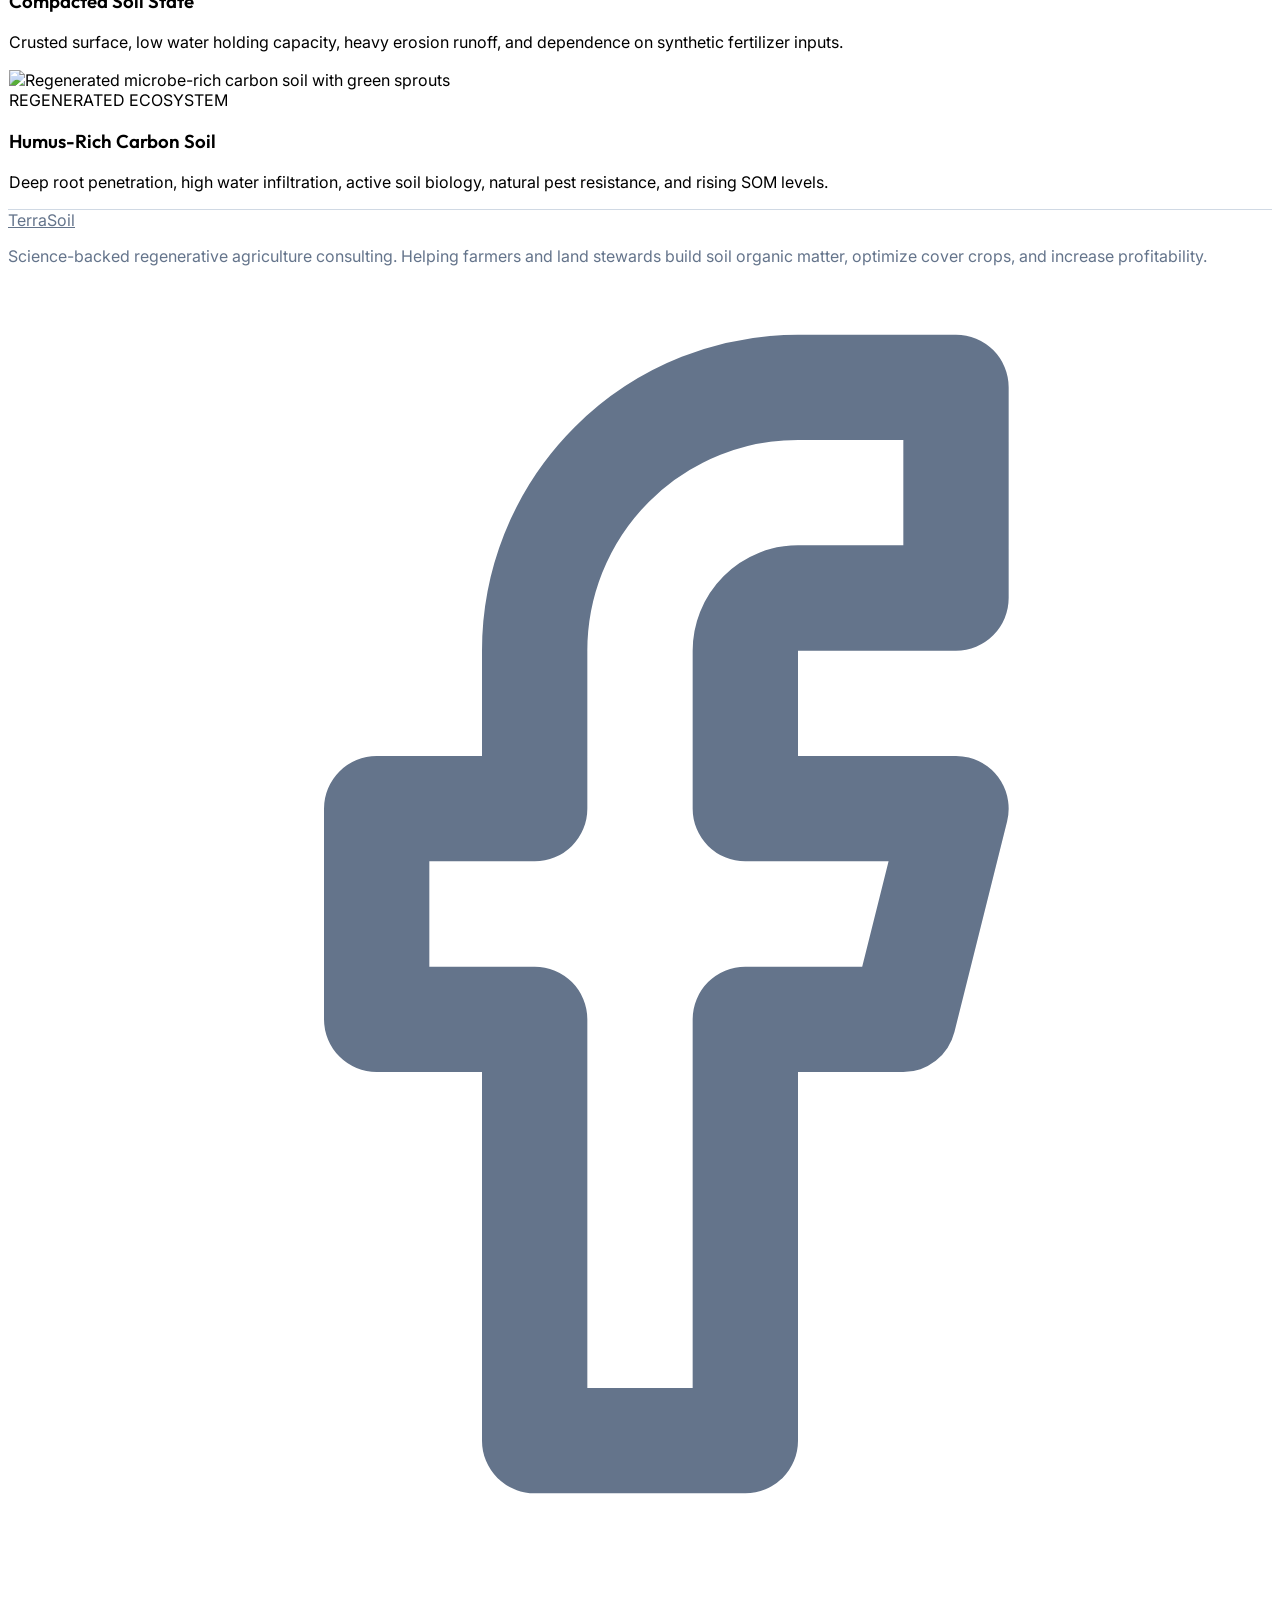
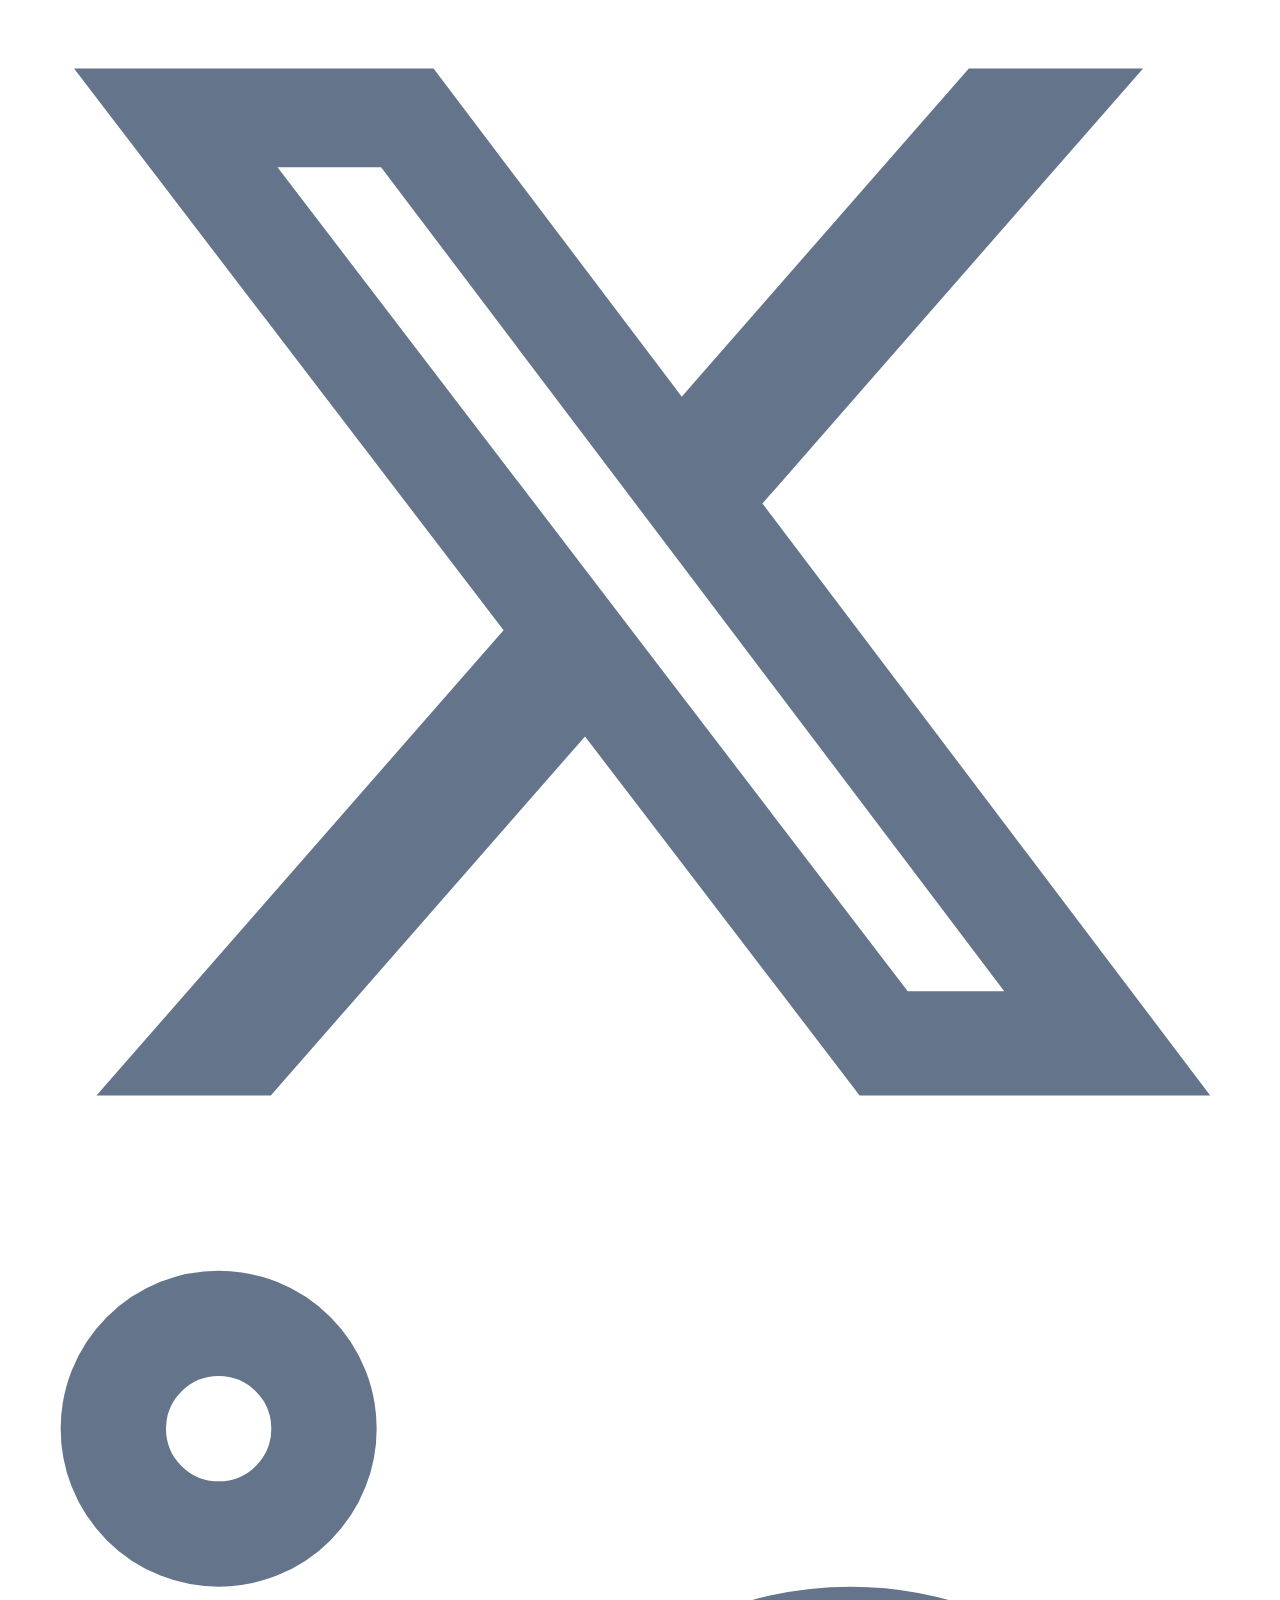
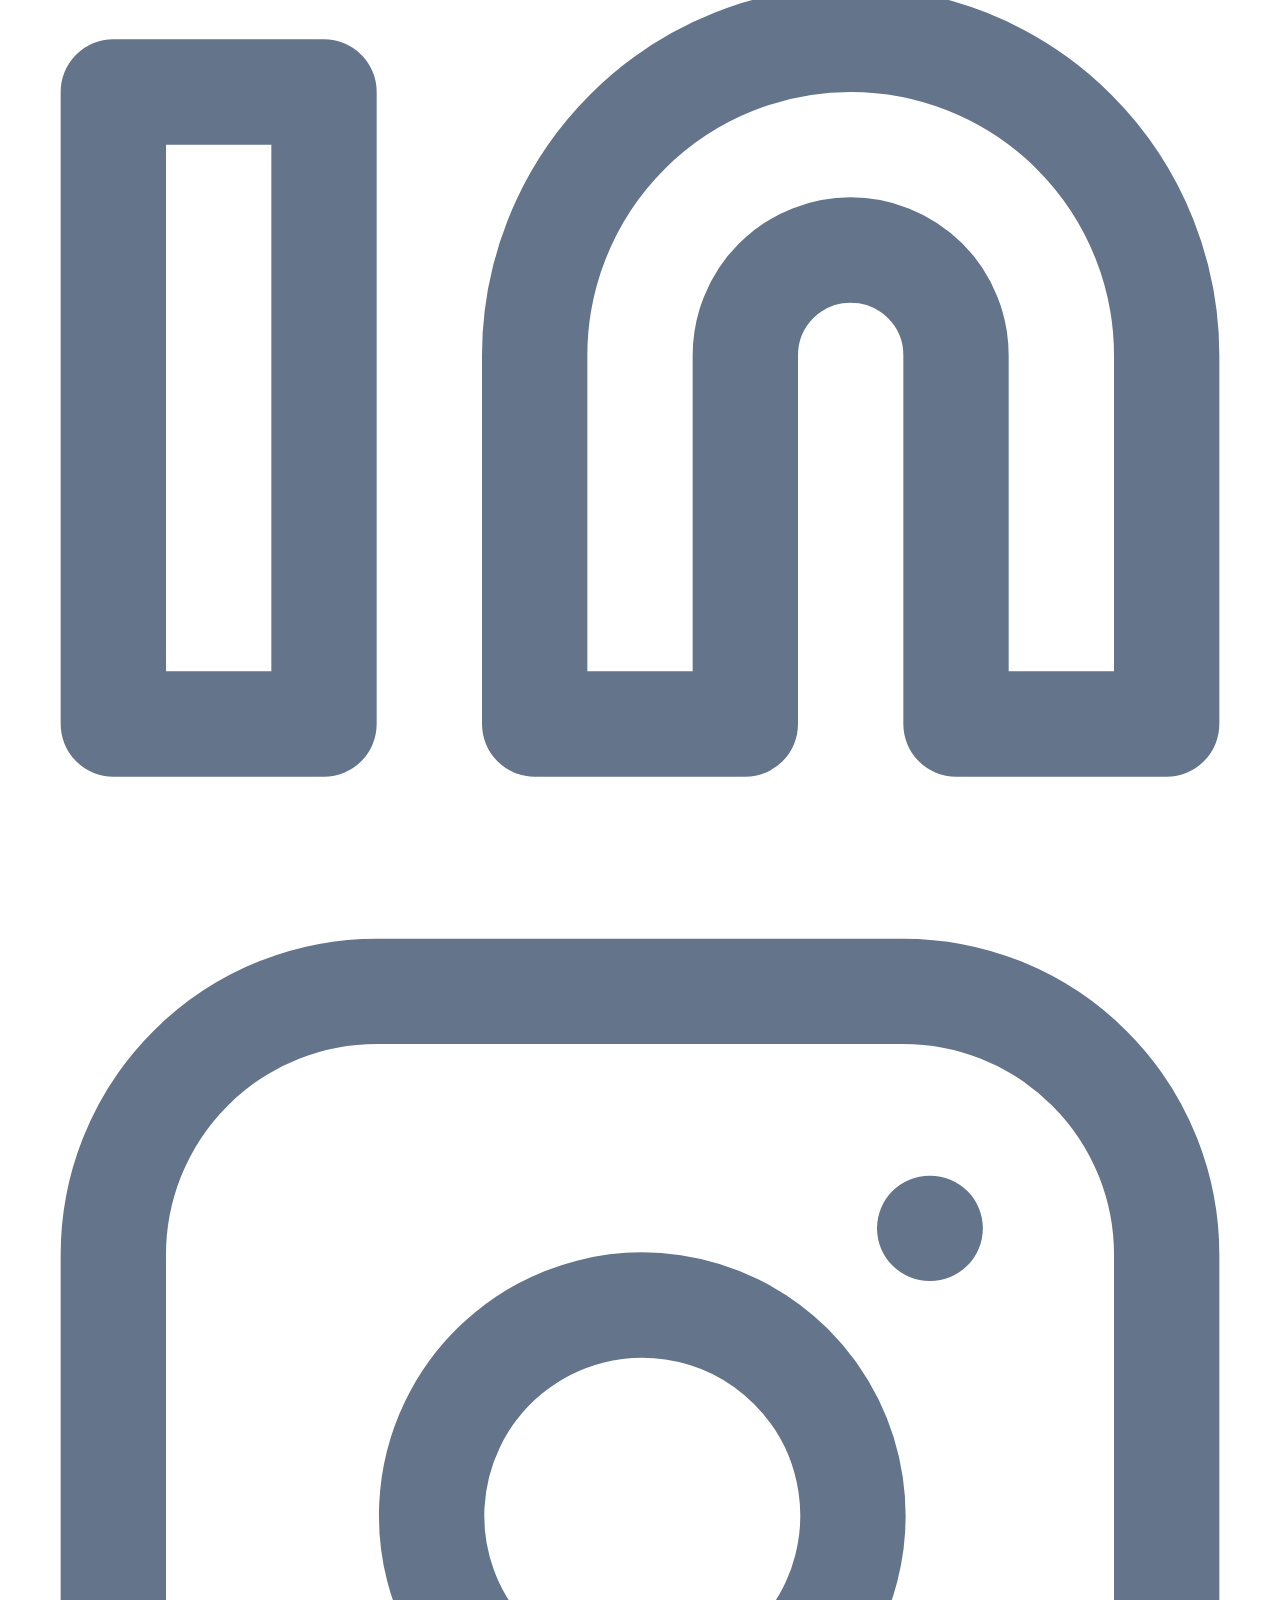
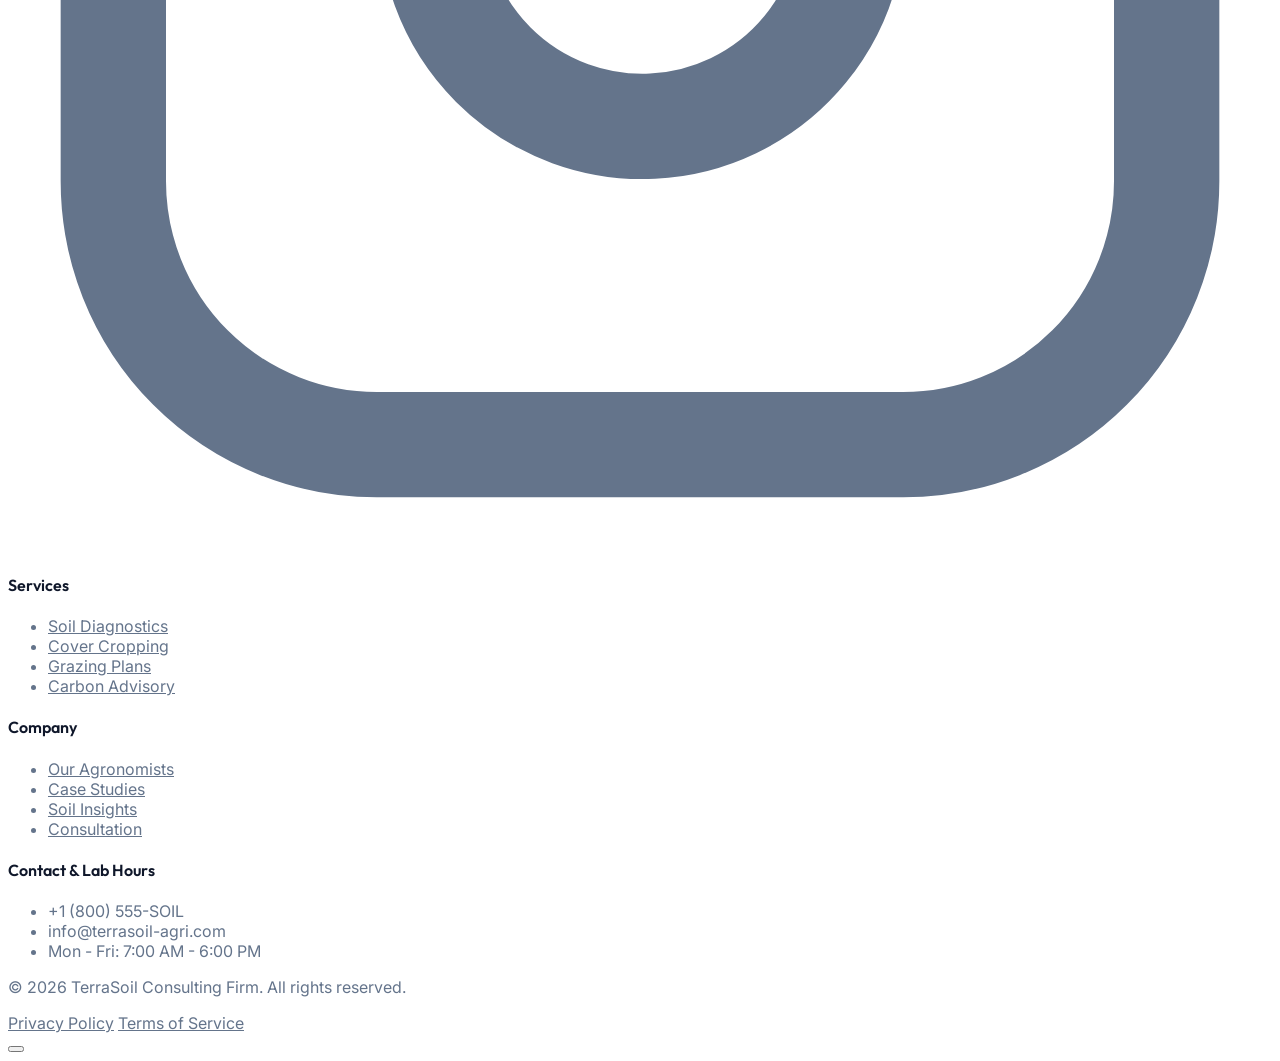
==== commit f65dbf44: "U" ====
--- a/index.html
+++ b/index.html
@@ -107,7 +107,7 @@
       <a href="blog.html" class="px-3 py-2 rounded-lg text-base font-medium text-slate-700 dark:text-slate-300 hover:bg-slate-50 dark:hover:bg-slate-800">Blog</a>
       <a href="contact.html" class="px-3 py-2 rounded-lg text-base font-medium text-slate-700 dark:text-slate-300 hover:bg-slate-50 dark:hover:bg-slate-800">Contact</a>
       <div class="h-[1px] bg-slate-200 dark:bg-slate-800 my-2"></div>
-      <div class="flex items-center justify-between space-x-3 rtl:space-x-reverse pt-1 pb-2">
+      <div class="mobile-toggles-row flex items-center justify-between gap-3.5 pt-1 pb-2">
         <!-- Mobile RTL Toggle -->
         <button class="rtl-toggle flex-1 h-10 rounded-xl border border-slate-200 dark:border-slate-800 text-slate-650 dark:text-slate-300 hover:bg-slate-100 dark:hover:bg-slate-800 transition-colors flex items-center justify-center bg-white dark:bg-slate-900" aria-label="Toggle Direction">
           <i data-lucide="arrow-left-right" class="w-4 h-4"></i>
--- a/index.css
+++ b/index.css
@@ -254,7 +254,7 @@
   margin-right: auto !important;
 }
 
-#mobile-menu button {
+#mobile-menu button:not(.rtl-toggle):not(.theme-toggle):not(#mobile-menu-close) {
   max-width: 280px !important;
   margin-left: auto !important;
   margin-right: auto !important;
@@ -279,6 +279,30 @@
   max-width: 280px !important;
   margin-left: auto !important;
   margin-right: auto !important;
+}
+
+/* --- Mobile Menu RTL & Theme Toggles Spacing Fix (368px Mobile & 768px Tablet) --- */
+#mobile-menu .mobile-toggles-row,
+#mobile-menu div.mobile-toggles-row,
+#mobile-menu div.flex {
+  display: flex !important;
+  flex-direction: row !important;
+  align-items: center !important;
+  justify-content: space-between !important;
+  gap: 0.875rem !important; /* 14px clear gap between RTL and Theme buttons */
+  width: 100% !important;
+  max-width: 280px !important;
+  margin-left: auto !important;
+  margin-right: auto !important;
+}
+
+#mobile-menu .rtl-toggle,
+#mobile-menu .theme-toggle {
+  flex: 1 1 0% !important;
+  width: auto !important;
+  max-width: none !important;
+  margin-left: 0 !important;
+  margin-right: 0 !important;
 }
 
 /* --- Hero Section Height Overrides --- */
